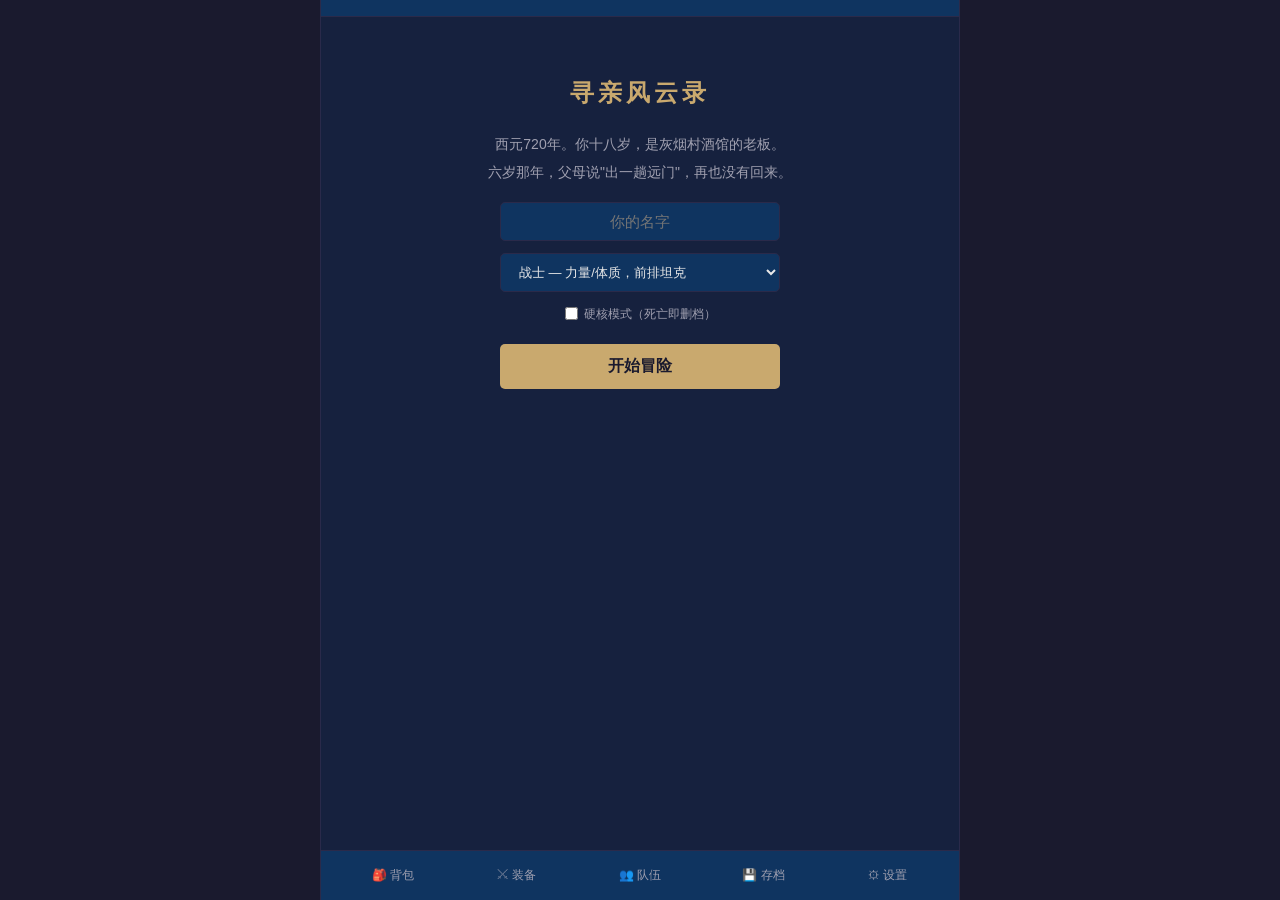
==== index.html @ 8ed51bb2 "Add files via upload" ====
<!DOCTYPE html>
<html lang="zh-CN">
<head>
  <meta charset="UTF-8">
  <meta name="viewport" content="width=device-width, initial-scale=1.0, user-scalable=no">
  <title>寻亲风云录</title>
  <link rel="stylesheet" href="css/style.css">
</head>
<body>
  <div id="game-container">
    <!-- 顶部：玩家信息栏 -->
    <div id="player-info"></div>
    <!-- 中间：场景/战斗（由 renderer 动态填充） -->
    <div id="scene-container"></div>
    <div id="combat-container" style="display:none"></div>
    <div id="combat-log" style="display:none"></div>
    <div id="action-buttons" style="display:none"></div>
    <div id="combat-result" style="display:none"></div>
    <!-- 底部：管理栏 -->
    <div id="bottom-bar"></div>
  </div>
  <!-- 按顺序加载脚本 -->
  <script src="core/data.js"></script>
  <script src="core/utils.js"></script>
  <script src="core/state.js"></script>
  <script src="systems/combat.js"></script>
  <script src="systems/equipment.js"></script>
  <script src="systems/inventory.js"></script>
  <script src="systems/shop.js"></script>
  <script src="systems/dialogue.js"></script>
  <script src="systems/skills.js"></script>
  <script src="systems/scene.js"></script>
  <script src="ui/renderer.js"></script>
  <script src="app.js"></script>
</body>
</html>
---- css/style.css ----
/* ============================================
   《寻亲风云录》样式表 — 重写版
   布局：顶部信息栏 → 中间场景/战斗 → 底部管理栏
   ============================================ */
* { margin: 0; padding: 0; box-sizing: border-box; }

:root {
  --bg-primary: #1a1a2e;
  --bg-secondary: #16213e;
  --bg-tertiary: #0f3460;
  --bg-card: #1e2a4a;
  --text-primary: #e8e8e8;
  --text-secondary: #a0a0b0;
  --text-muted: #666680;
  --accent: #c9a96e;
  --accent-hover: #e0c080;
  --border: #2a2a4a;
  --success: #5a9e5a;
  --warning: #d4a040;
  --error: #c05050;
  --info: #4a8ac0;
}

html, body {
  height: 100%;
  font-family: "Noto Sans CJK SC", "Noto Sans SC", "Microsoft YaHei", "SimHei", sans-serif;
  background: var(--bg-primary);
  color: var(--text-primary);
  font-size: 15px;
  line-height: 1.7;
  -webkit-font-smoothing: antialiased;
}

#game-container {
  max-width: 640px;
  min-height: 100vh;
  margin: 0 auto;
  display: flex;
  flex-direction: column;
  background: var(--bg-secondary);
  border-left: 1px solid var(--border);
  border-right: 1px solid var(--border);
}

/* ============================================
   顶部：玩家信息栏
   ============================================ */
#player-info {
  padding: 8px 14px;
  background: var(--bg-tertiary);
  border-bottom: 1px solid var(--border);
  flex-shrink: 0;
}

.player-bar {
  display: flex;
  align-items: center;
  gap: 10px;
  flex-wrap: wrap;
}

.player-name {
  color: var(--accent);
  font-weight: bold;
  font-size: 14px;
}

.player-level {
  background: var(--accent);
  color: var(--bg-primary);
  padding: 1px 6px;
  border-radius: 3px;
  font-size: 11px;
  font-weight: bold;
}

.player-resource {
  display: flex;
  align-items: center;
  gap: 4px;
}

.resource-label {
  font-size: 11px;
  color: var(--text-muted);
  width: 18px;
}

.resource-bar {
  width: 70px;
  height: 8px;
  background: var(--bg-primary);
  border-radius: 4px;
  overflow: hidden;
}

.resource-fill {
  height: 100%;
  transition: width 0.3s;
}

.resource-fill.hp { background: var(--error); }
.resource-fill.mp { background: var(--info); }

.resource-text {
  font-size: 11px;
  color: var(--text-secondary);
  min-width: 50px;
}

.player-gold {
  font-size: 13px;
  color: var(--warning);
}

/* ============================================
   中间：场景容器（冒险画面）
   ============================================ */
#scene-container {
  flex: 1;
  padding: 16px 14px;
  display: flex;
  flex-direction: column;
  gap: 14px;
  overflow-y: auto;
}

.scene-header {
  display: flex;
  align-items: center;
  gap: 10px;
}

.scene-name {
  font-size: 20px;
  color: var(--accent);
  font-weight: bold;
}

.scene-type {
  display: inline-block;
  padding: 2px 8px;
  border-radius: 3px;
  font-size: 11px;
  font-weight: bold;
}

.scene-type.safe {
  background: var(--success);
  color: #fff;
}

.scene-type.wild {
  background: var(--error);
  color: #fff;
}

.scene-desc {
  color: var(--text-secondary);
  line-height: 1.9;
  text-indent: 2em;
  font-size: 14px;
  padding: 10px 0;
  border-bottom: 1px solid var(--border);
}

/* 场景行动按钮 */
.scene-actions {
  display: flex;
  flex-wrap: wrap;
  gap: 8px;
}

/* 场景出口 */
.scene-exits {
  display: flex;
  flex-wrap: wrap;
  gap: 8px;
  align-items: center;
  padding-top: 4px;
}

.exits-label {
  color: var(--text-muted);
  font-size: 12px;
}

.exit-btn {
  padding: 7px 14px;
  border: 1px solid var(--accent);
  background: var(--bg-tertiary);
  color: var(--accent);
  border-radius: 5px;
  cursor: pointer;
  font-size: 13px;
  font-family: inherit;
  transition: all 0.15s;
}

.exit-btn:hover {
  background: var(--accent);
  color: var(--bg-primary);
}

/* 游戏日志行 */
.game-log-line {
  color: var(--text-muted);
  font-size: 12px;
  padding: 6px 10px;
  background: var(--bg-primary);
  border-radius: 4px;
  border-left: 3px solid var(--accent);
  transition: opacity 0.3s;
}

/* ============================================
   中间：战斗画面
   ============================================ */
#combat-container {
  flex: 1;
  padding: 12px 14px;
  display: flex;
  flex-direction: column;
  gap: 10px;
  overflow-y: auto;
}

.combat-header {
  display: flex;
  justify-content: space-between;
  align-items: center;
  padding-bottom: 8px;
  border-bottom: 1px solid var(--border);
}

.combat-title {
  font-weight: bold;
  color: var(--accent);
  font-size: 16px;
}

.combat-round {
  font-size: 12px;
  color: var(--text-muted);
}

.combat-side-label {
  font-size: 12px;
  color: var(--text-muted);
  margin-bottom: 6px;
}

.combat-units {
  display: grid;
  grid-template-columns: repeat(auto-fill, minmax(130px, 1fr));
  gap: 8px;
}

.combat-vs {
  text-align: center;
  color: var(--text-muted);
  font-size: 13px;
  font-weight: bold;
  padding: 2px 0;
}

/* 单位卡片 */
.unit-card {
  background: var(--bg-card);
  border: 1px solid var(--border);
  border-radius: 6px;
  padding: 8px 10px;
  cursor: pointer;
  transition: all 0.15s;
}

.unit-card.enemy {
  border-left: 3px solid var(--error);
}

.unit-card.ally,
.unit-card.player {
  border-left: 3px solid var(--success);
}

.unit-card:hover {
  border-color: var(--accent);
}

.unit-card.selected {
  border-color: var(--accent);
  box-shadow: 0 0 8px rgba(201, 169, 110, 0.4);
}

.unit-card.dead {
  opacity: 0.35;
  cursor: not-allowed;
}

.unit-name {
  font-size: 13px;
  font-weight: bold;
  margin-bottom: 3px;
}

.unit-hp-text {
  font-size: 11px;
  color: var(--text-secondary);
}

.hp-bar {
  width: 100%;
  height: 6px;
  background: var(--bg-primary);
  border-radius: 3px;
  overflow: hidden;
  margin: 3px 0;
}

.hp-fill {
  height: 100%;
  transition: width 0.3s, background 0.3s;
}

.unit-stats {
  font-size: 10px;
  color: var(--text-muted);
}

/* ============================================
   战斗日志
   ============================================ */
#combat-log {
  padding: 8px 14px;
  background: var(--bg-primary);
  border-top: 1px solid var(--border);
  font-size: 12px;
  max-height: 100px;
  overflow-y: auto;
  flex-shrink: 0;
}

.log-title {
  font-size: 11px;
  color: var(--text-muted);
  margin-bottom: 4px;
}

.log-list p {
  margin-bottom: 2px;
  color: var(--text-secondary);
}

.log-list p:last-child {
  color: var(--text-primary);
}

/* ============================================
   行动按钮
   ============================================ */
#action-buttons {
  display: flex;
  flex-wrap: wrap;
  gap: 8px;
  padding: 10px 14px;
  background: var(--bg-tertiary);
  justify-content: center;
  flex-shrink: 0;
}

.action-btn {
  padding: 8px 16px;
  border: 1px solid var(--border);
  background: var(--bg-secondary);
  color: var(--text-primary);
  border-radius: 5px;
  cursor: pointer;
  font-size: 13px;
  font-family: inherit;
  transition: all 0.15s;
  min-width: 72px;
}

.action-btn:hover:not(:disabled) {
  border-color: var(--accent);
  background: var(--bg-primary);
}

.action-btn:active:not(:disabled) {
  transform: scale(0.97);
}

.action-btn:disabled {
  opacity: 0.35;
  cursor: not-allowed;
}

.retreat-btn {
  border-color: var(--error);
  color: var(--error);
}

/* 战斗结果 */
#combat-result {
  padding: 14px;
  text-align: center;
  font-size: 15px;
  font-weight: bold;
  border-radius: 6px;
  margin: 8px 14px;
  flex-shrink: 0;
}

#combat-result.player_victory {
  background: rgba(90, 158, 90, 0.2);
  color: var(--success);
}

#combat-result.player_defeat {
  background: rgba(192, 80, 80, 0.2);
  color: var(--error);
}

#combat-result.timeout {
  background: rgba(212, 160, 64, 0.2);
  color: var(--warning);
}

#combat-result.retreat {
  background: rgba(100, 100, 120, 0.2);
  color: var(--text-secondary);
}

.result-rewards {
  margin-top: 8px;
  font-size: 12px;
  font-weight: normal;
  display: flex;
  flex-wrap: wrap;
  gap: 10px;
  justify-content: center;
}

.result-rewards .level-up {
  color: var(--accent);
  font-weight: bold;
}

/* ============================================
   底部管理栏
   ============================================ */
#bottom-bar {
  display: flex;
  justify-content: space-around;
  padding: 8px 10px;
  background: var(--bg-tertiary);
  border-top: 1px solid var(--border);
  flex-shrink: 0;
}

.bottom-btn {
  flex: 1;
  padding: 8px 4px;
  border: none;
  background: transparent;
  color: var(--text-secondary);
  cursor: pointer;
  font-size: 12px;
  font-family: inherit;
  border-radius: 5px;
  transition: all 0.15s;
  text-align: center;
}

.bottom-btn:hover {
  background: var(--bg-primary);
  color: var(--accent);
}

/* ============================================
   角色创建
   ============================================ */
.character-creation {
  display: flex;
  flex-direction: column;
  align-items: center;
  gap: 16px;
  padding: 40px 20px;
  text-align: center;
}

.character-creation h2 {
  color: var(--accent);
  font-size: 24px;
  letter-spacing: 4px;
}

.cc-intro {
  color: var(--text-secondary);
  font-size: 14px;
  line-height: 2;
  max-width: 320px;
}

.cc-form {
  display: flex;
  flex-direction: column;
  gap: 12px;
  width: 100%;
  max-width: 280px;
}

.cc-form input[type="text"] {
  padding: 10px 14px;
  border: 1px solid var(--border);
  background: var(--bg-tertiary);
  color: var(--text-primary);
  border-radius: 5px;
  font-size: 15px;
  font-family: inherit;
  text-align: center;
}

.cc-form input[type="text"]:focus {
  outline: none;
  border-color: var(--accent);
}

.cc-form select {
  padding: 10px 14px;
  border: 1px solid var(--border);
  background: var(--bg-tertiary);
  color: var(--text-primary);
  border-radius: 5px;
  font-size: 13px;
  font-family: inherit;
}

.cc-hardcore {
  color: var(--text-secondary);
  font-size: 12px;
  cursor: pointer;
  display: flex;
  align-items: center;
  gap: 6px;
  justify-content: center;
}

#create-btn {
  padding: 12px;
  border: none;
  background: var(--accent);
  color: var(--bg-primary);
  border-radius: 5px;
  font-size: 16px;
  cursor: pointer;
  font-family: inherit;
  font-weight: bold;
  transition: all 0.15s;
  margin-top: 8px;
}

#create-btn:hover {
  background: var(--accent-hover);
}

/* ============================================
   弹出面板（背包/装备/队伍等）
   ============================================ */
.panel-overlay {
  position: fixed;
  top: 0;
  left: 0;
  right: 0;
  bottom: 0;
  background: rgba(0, 0, 0, 0.7);
  display: flex;
  align-items: center;
  justify-content: center;
  z-index: 1000;
  padding: 20px;
}

.panel-box {
  width: 100%;
  max-width: 480px;
  max-height: 80vh;
  background: var(--bg-secondary);
  border: 1px solid var(--border);
  border-radius: 8px;
  display: flex;
  flex-direction: column;
  overflow: hidden;
}

.panel-header {
  display: flex;
  justify-content: space-between;
  align-items: center;
  padding: 12px 16px;
  background: var(--bg-tertiary);
  border-bottom: 1px solid var(--border);
}

.panel-title {
  color: var(--accent);
  font-size: 16px;
  font-weight: bold;
}

.panel-close {
  background: none;
  border: none;
  color: var(--text-muted);
  font-size: 18px;
  cursor: pointer;
  padding: 0 4px;
}

.panel-close:hover {
  color: var(--error);
}

.panel-content {
  padding: 16px;
  overflow-y: auto;
}

.panel-info {
  color: var(--text-muted);
  font-size: 12px;
  margin-bottom: 10px;
}

/* 背包网格 */
.inventory-grid {
  display: grid;
  grid-template-columns: repeat(auto-fill, minmax(120px, 1fr));
  gap: 8px;
}

.inv-item {
  background: var(--bg-card);
  border: 1px solid var(--border);
  border-radius: 5px;
  padding: 8px;
  text-align: center;
}

.empty-hint {
  color: var(--text-muted);
  text-align: center;
  padding: 20px;
}

/* 装备网格 */
.equipment-grid {
  display: grid;
  grid-template-columns: repeat(2, 1fr);
  gap: 8px;
}

.eq-slot {
  background: var(--bg-card);
  border: 1px solid var(--border);
  border-radius: 5px;
  padding: 8px 10px;
  display: flex;
  justify-content: space-between;
  align-items: center;
}

.eq-slot-name {
  color: var(--text-muted);
  font-size: 12px;
}

.eq-empty {
  color: var(--text-muted);
  font-size: 12px;
}

/* 队伍列表 */
.team-list {
  display: flex;
  flex-direction: column;
  gap: 8px;
}

.team-member {
  background: var(--bg-card);
  border: 1px solid var(--border);
  border-radius: 5px;
  padding: 10px;
  display: flex;
  gap: 10px;
  align-items: center;
  flex-wrap: wrap;
}

.member-name {
  color: var(--accent);
  font-weight: bold;
  font-size: 14px;
}

.member-class {
  color: var(--text-secondary);
  font-size: 12px;
}

.member-level {
  background: var(--bg-tertiary);
  padding: 1px 6px;
  border-radius: 3px;
  font-size: 11px;
}

.member-hp {
  color: var(--text-secondary);
  font-size: 12px;
}

/* 存档菜单 */
.save-menu {
  display: flex;
  flex-direction: column;
  gap: 10px;
}

.panel-btn {
  padding: 10px;
  border: 1px solid var(--border);
  background: var(--bg-tertiary);
  color: var(--text-primary);
  border-radius: 5px;
  cursor: pointer;
  font-size: 14px;
  font-family: inherit;
  transition: all 0.15s;
}

.panel-btn:hover {
  border-color: var(--accent);
  background: var(--bg-primary);
}

.panel-btn.danger {
  border-color: var(--error);
  color: var(--error);
}

.panel-btn.danger:hover {
  background: var(--error);
  color: #fff;
}

/* 设置 */
.settings-list {
  display: flex;
  flex-direction: column;
  gap: 12px;
  margin-bottom: 16px;
}

.settings-list label {
  display: flex;
  align-items: center;
  gap: 8px;
  color: var(--text-secondary);
  font-size: 14px;
  cursor: pointer;
}

/* 品质颜色 */
.item-name.white { color: #cccccc; }
.item-name.green { color: #4caf50; }
.item-name.blue { color: #2196f3; }
.item-name.purple { color: #9c27b0; }
.item-name.orange { color: #ff9800; }
.item-name.red { color: #f44336; }
.item-name.gold { color: #ffd700; }

.item-stack {
  font-size: 11px;
  color: var(--accent);
  margin-left: 4px;
}

/* ============================================
   滚动条
   ============================================ */
::-webkit-scrollbar { width: 4px; }
::-webkit-scrollbar-track { background: var(--bg-primary); }
::-webkit-scrollbar-thumb { background: var(--border); border-radius: 2px; }
::-webkit-scrollbar-thumb:hover { background: var(--text-muted); }

/* ============================================
   响应式（移动端优化）
   ============================================ */
@media (max-width: 480px) {
  html, body {
    font-size: 16px; /* 手机基准字号提到16px */
  }

  #game-container {
    border-left: none;
    border-right: none;
  }

  /* —— 顶部信息栏 —— */
  .player-bar {
    font-size: 14px;
    gap: 8px;
  }

  .player-name {
    font-size: 15px;
  }

  .player-level {
    font-size: 12px;
    padding: 2px 7px;
  }

  .resource-label {
    font-size: 12px;
    width: 20px;
  }

  .resource-bar {
    width: 60px;
    height: 10px; /* 加粗血条 */
  }

  .resource-text {
    font-size: 12px;
    min-width: 55px;
  }

  .player-gold {
    font-size: 14px;
  }

  /* —— 场景 —— */
  .scene-name {
    font-size: 20px;
  }

  .scene-desc {
    font-size: 15px;
    line-height: 2;
  }

  .scene-type {
    font-size: 12px;
    padding: 3px 10px;
  }

  .exits-label {
    font-size: 13px;
  }

  .exit-btn {
    font-size: 14px;
    padding: 10px 16px; /* 触摸区域 ≥44px */
    min-height: 44px;
    display: inline-flex;
    align-items: center;
  }

  .game-log-line {
    font-size: 13px;
  }

  /* —— 战斗卡片 —— */
  .combat-title {
    font-size: 17px;
  }

  .combat-round {
    font-size: 13px;
  }

  .combat-side-label {
    font-size: 13px;
  }

  .combat-vs {
    font-size: 14px;
    padding: 4px 0;
  }

  .combat-units {
    grid-template-columns: repeat(auto-fill, minmax(140px, 1fr));
    gap: 8px;
  }

  .unit-card {
    padding: 10px 12px; /* 触摸区域更舒适 */
    min-height: 72px; /* 确保点击目标够大 */
  }

  .unit-name {
    font-size: 14px;
  }

  .unit-hp-text {
    font-size: 12px;
  }

  .hp-bar {
    height: 8px;
    margin: 4px 0;
  }

  .unit-stats {
    font-size: 12px; /* 从10提到12，手机上能看清 */
  }

  /* —— 战斗日志 —— */
  #combat-log {
    font-size: 13px;
    max-height: 110px;
    padding: 10px 14px;
  }

  .log-title {
    font-size: 12px;
  }

  /* —— 行动按钮 —— */
  .action-btn {
    padding: 10px 14px;
    font-size: 14px;
    min-width: 64px;
    min-height: 44px; /* Apple/Google触摸标准 */
    display: inline-flex;
    align-items: center;
    justify-content: center;
  }

  #action-buttons {
    gap: 8px;
    padding: 10px 12px;
  }

  /* —— 底部管理栏 —— */
  .bottom-btn {
    font-size: 13px;
    padding: 10px 4px; /* 触摸区域 ≥44px */
    min-height: 44px;
  }

  /* —— 战斗结果 —— */
  #combat-result {
    font-size: 16px;
    padding: 16px;
  }

  .result-rewards {
    font-size: 13px;
  }

  /* —— 弹出面板 —— */
  .panel-overlay {
    padding: 12px;
  }

  .panel-title {
    font-size: 17px;
  }

  .panel-close {
    font-size: 20px;
    padding: 4px 8px; /* 关闭按钮触摸区域 */
  }

  .panel-content {
    padding: 14px;
  }

  .panel-btn {
    font-size: 15px;
    padding: 12px;
    min-height: 44px;
    display: flex;
    align-items: center;
    justify-content: center;
  }

  /* —— 角色创建 —— */
  .cc-intro {
    font-size: 15px;
  }

  .cc-form input[type="text"] {
    font-size: 16px; /* iOS自动放大 prevention */
    padding: 12px 16px;
  }

  .cc-form select {
    font-size: 16px; /* 同上 */
    padding: 12px 16px;
  }

  .cc-hardcore {
    font-size: 13px;
  }

  #create-btn {
    font-size: 17px;
    padding: 14px;
    min-height: 48px;
  }

  /* —— 队伍面板 —— */
  .member-name {
    font-size: 15px;
  }

  .member-class {
    font-size: 13px;
  }

  .member-level {
    font-size: 12px;
    padding: 2px 7px;
  }

  .member-hp {
    font-size: 13px;
  }

  /* —— 杂项 —— */
  .item-stack {
    font-size: 12px;
  }

  .eq-slot-name,
  .eq-empty {
    font-size: 13px;
  }

  .eq-slot {
    padding: 10px 12px;
    min-height: 44px;
  }

  .inv-item {
    padding: 10px;
    min-height: 44px;
    display: flex;
    flex-direction: column;
    align-items: center;
    justify-content: center;
  }

  .panel-info {
    font-size: 13px;
  }
}
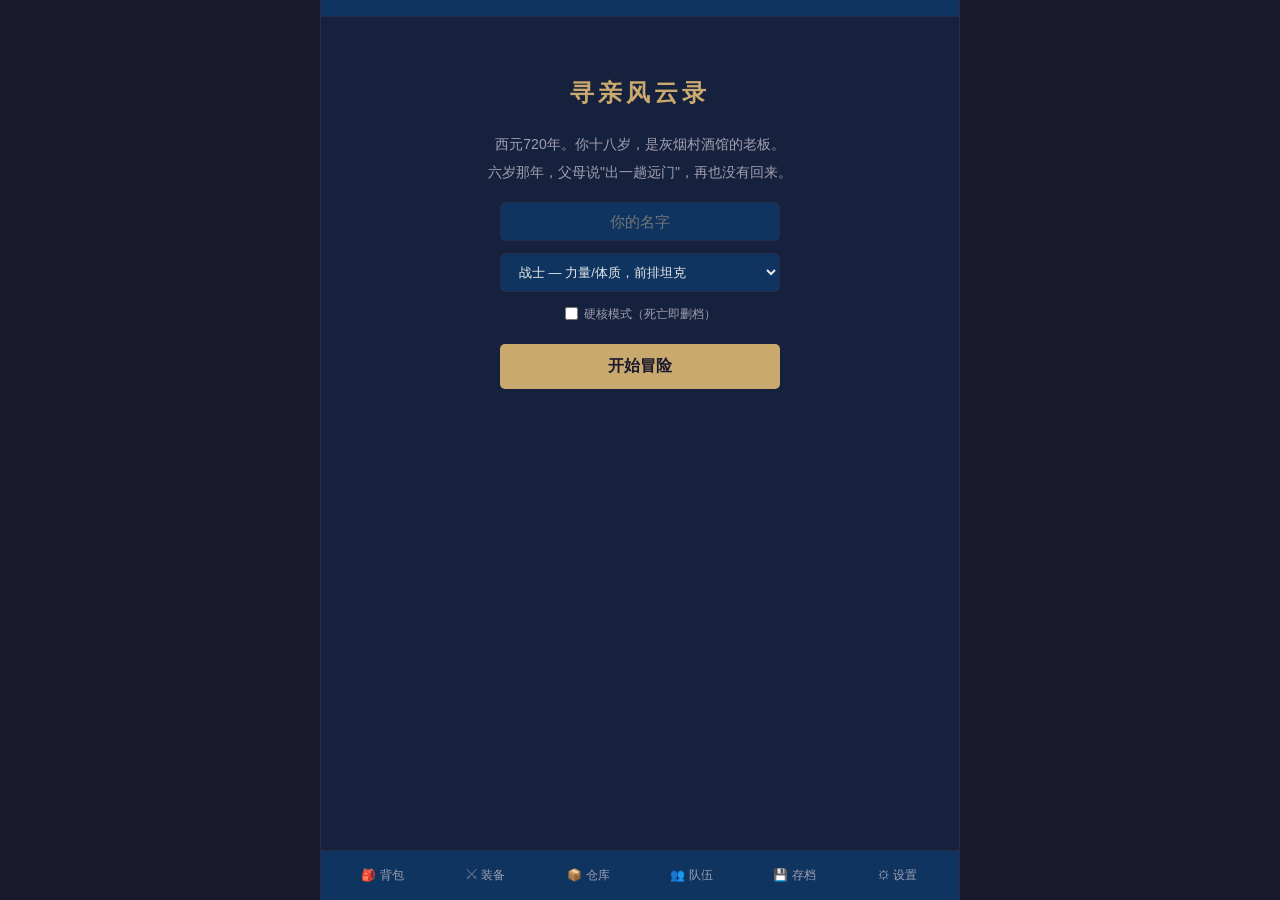
==== commit 2edfe3a9: "v1.5 update 本次开发工作总结 一、新增第三区域：灰烬矿场（Lv.41-60） 在 systems/scene.js 中完整实现了第三区域的内容：  6 个新场景：  灰烬矿场_" ====
--- a/index.html
+++ b/index.html
@@ -29,6 +29,11 @@
   <script src="systems/shop.js"></script>
   <script src="systems/dialogue.js"></script>
   <script src="systems/skills.js"></script>
+  <script src="systems/gem.js"></script>
+  <script src="systems/companions.js"></script>
+  <script src="systems/elite.js"></script>
+  <script src="systems/buff.js"></script>
+  <script src="systems/quest.js"></script>
   <script src="systems/scene.js"></script>
   <script src="ui/renderer.js"></script>
   <script src="app.js"></script>
--- a/css/style.css
+++ b/css/style.css
@@ -327,6 +327,29 @@
   color: var(--text-muted);
 }
 
+/* 异常状态图标 */
+.unit-status-icons {
+  display: flex;
+  flex-wrap: wrap;
+  gap: 3px;
+  margin-top: 3px;
+}
+
+.status-icon {
+  display: inline-flex;
+  align-items: center;
+  font-size: 11px;
+  padding: 1px 4px;
+  border-radius: 3px;
+  cursor: help;
+  font-weight: bold;
+}
+
+.status-bleed { background: rgba(200, 50, 50, 0.3); border: 1px solid rgba(200, 50, 50, 0.5); }
+.status-burn { background: rgba(255, 100, 30, 0.3); border: 1px solid rgba(255, 100, 30, 0.5); }
+.status-slow { background: rgba(80, 170, 230, 0.3); border: 1px solid rgba(80, 170, 230, 0.5); }
+.status-stun { background: rgba(255, 220, 50, 0.3); border: 1px solid rgba(255, 220, 50, 0.5); }
+
 /* ============================================
    战斗日志
    ============================================ */
@@ -446,6 +469,74 @@
   font-weight: bold;
 }
 
+.result-rewards .exp-locked {
+  color: var(--error);
+  font-weight: bold;
+}
+
+.result-rewards .exp-lock-hint {
+  width: 100%;
+  margin-top: 6px;
+  padding: 6px 10px;
+  font-size: 12px;
+  font-weight: normal;
+  color: var(--warning);
+  background: rgba(212, 160, 64, 0.1);
+  border: 1px solid rgba(212, 160, 64, 0.3);
+  border-radius: 4px;
+  line-height: 1.5;
+}
+
+/* 多波次Boss波次指示器 */
+.wave-indicator {
+  display: flex;
+  justify-content: center;
+  align-items: center;
+  gap: 8px;
+  padding: 4px 0;
+  font-size: 12px;
+}
+
+.wave-label {
+  color: var(--text-secondary);
+}
+
+.wave-dots {
+  color: var(--accent);
+  font-weight: bold;
+  letter-spacing: 2px;
+}
+
+/* 等级上限指示器 */
+.enhance-badge {
+  color: #00ccff;
+  font-weight: bold;
+  font-size: 12px;
+  text-shadow: 0 0 4px rgba(0, 204, 255, 0.5);
+}
+
+.btn-enhance {
+  background: rgba(0, 150, 200, 0.2);
+  border-color: rgba(0, 150, 200, 0.5);
+  color: #00ccff;
+}
+
+.btn-enhance:hover {
+  background: rgba(0, 150, 200, 0.4);
+}
+
+.level-cap-indicator {
+  font-size: 11px;
+  color: var(--error);
+  font-weight: bold;
+  margin-left: 2px;
+}
+
+.level-cap-indicator.cap-normal {
+  color: var(--text-muted);
+  font-weight: normal;
+}
+
 /* ============================================
    底部管理栏
    ============================================ */
@@ -788,12 +879,678 @@
 }
 
 /* ============================================
+   背包/装备面板增强样式
+   ============================================ */
+
+/* 物品详情容器 */
+.item-detail {
+  padding: 10px 0;
+  display: flex;
+  flex-direction: column;
+  gap: 10px;
+}
+
+/* 物品名称（大字） */
+.item-detail-name {
+  font-size: 18px;
+  font-weight: bold;
+}
+
+/* 物品描述 */
+.item-detail-desc {
+  color: var(--text-secondary);
+  font-size: 13px;
+  line-height: 1.7;
+  padding: 6px 0;
+  border-bottom: 1px solid var(--border);
+}
+
+/* 等级/类型元信息 */
+.item-detail-meta {
+  display: flex;
+  gap: 12px;
+  flex-wrap: wrap;
+  color: var(--text-muted);
+  font-size: 12px;
+}
+
+/* 基础属性列表 */
+.item-detail-stats {
+  background: var(--bg-card);
+  border: 1px solid var(--border);
+  border-radius: 5px;
+  padding: 8px 12px;
+  display: flex;
+  flex-direction: column;
+  gap: 4px;
+}
+
+.item-detail-stats .stats-label {
+  font-size: 11px;
+  color: var(--text-muted);
+  margin-bottom: 2px;
+}
+
+.item-detail-stats span {
+  font-size: 13px;
+  color: var(--text-secondary);
+}
+
+/* 词条列表 */
+.item-detail-affixes {
+  background: var(--bg-card);
+  border: 1px solid var(--border);
+  border-radius: 5px;
+  padding: 8px 12px;
+  display: flex;
+  flex-direction: column;
+  gap: 4px;
+}
+
+.item-detail-affixes .affixes-label {
+  font-size: 11px;
+  color: var(--text-muted);
+  margin-bottom: 2px;
+}
+
+.affix-item {
+  font-size: 13px;
+  padding: 2px 0;
+}
+
+/* 词条颜色 */
+.affix-item.white { color: #cccccc; }
+.affix-item.green { color: #4caf50; }
+.affix-item.blue { color: #2196f3; }
+.affix-item.purple { color: #9c27b0; }
+.affix-item.orange { color: #ff9800; }
+.affix-item.red { color: #f44336; }
+
+/* 附魔信息 */
+.item-detail-enchant {
+  background: rgba(74, 138, 192, 0.15);
+  border: 1px solid rgba(74, 138, 192, 0.3);
+  border-radius: 5px;
+  padding: 8px 12px;
+  font-size: 13px;
+  color: var(--info);
+}
+
+/* 操作按钮组 */
+.item-actions {
+  display: flex;
+  gap: 8px;
+  flex-wrap: wrap;
+  margin-top: 6px;
+}
+
+/* 操作按钮 */
+.item-action-btn {
+  flex: 1;
+  min-width: 70px;
+  padding: 8px 14px;
+  border: 1px solid var(--border);
+  border-radius: 5px;
+  cursor: pointer;
+  font-size: 13px;
+  font-family: inherit;
+  text-align: center;
+  transition: all 0.15s;
+  min-height: 40px;
+}
+
+.item-action-btn:active {
+  transform: scale(0.97);
+}
+
+/* 穿戴按钮 */
+.btn-equip {
+  background: var(--bg-tertiary);
+  color: var(--success);
+  border-color: var(--success);
+}
+
+.btn-equip:hover {
+  background: var(--success);
+  color: #fff;
+}
+
+/* 使用按钮 */
+.btn-use {
+  background: var(--bg-tertiary);
+  color: var(--info);
+  border-color: var(--info);
+}
+
+.btn-use:hover {
+  background: var(--info);
+  color: #fff;
+}
+
+/* 丢弃按钮 */
+.btn-discard {
+  background: var(--bg-tertiary);
+  color: var(--text-muted);
+  border-color: var(--text-muted);
+}
+
+.btn-discard:hover {
+  background: var(--error);
+  color: #fff;
+  border-color: var(--error);
+}
+
+/* 卸下按钮 */
+.btn-unequip {
+  background: var(--bg-tertiary);
+  color: var(--warning);
+  border-color: var(--warning);
+}
+
+.btn-unequip:hover {
+  background: var(--warning);
+  color: var(--bg-primary);
+}
+
+/* 锻造按钮 */
+.btn-forge {
+  background: var(--bg-tertiary);
+  color: var(--accent);
+  border-color: var(--accent);
+}
+
+.btn-forge:hover {
+  background: var(--accent);
+  color: var(--bg-primary);
+}
+
+/* 附魔按钮 */
+.btn-enchant {
+  background: var(--bg-tertiary);
+  color: #b388ff;
+  border-color: #b388ff;
+}
+
+.btn-enchant:hover {
+  background: #b388ff;
+  color: var(--bg-primary);
+}
+
+/* 搜索框 */
+.search-bar {
+  margin-bottom: 10px;
+}
+
+.search-input {
+  width: 100%;
+  padding: 8px 12px;
+  border: 1px solid var(--border);
+  border-radius: 5px;
+  background: var(--bg-tertiary);
+  color: var(--text-primary);
+  font-size: 13px;
+  font-family: inherit;
+}
+
+.search-input:focus {
+  outline: none;
+  border-color: var(--accent);
+}
+
+/* 筛选按钮组 */
+.filter-bar {
+  display: flex;
+  flex-wrap: wrap;
+  gap: 6px;
+  margin-bottom: 10px;
+}
+
+/* 筛选按钮 */
+.filter-btn {
+  padding: 4px 10px;
+  border: 1px solid var(--border);
+  border-radius: 4px;
+  background: var(--bg-card);
+  color: var(--text-muted);
+  cursor: pointer;
+  font-size: 11px;
+  font-family: inherit;
+  transition: all 0.15s;
+  min-height: 32px;
+}
+
+.filter-btn:hover {
+  border-color: var(--accent);
+  color: var(--accent);
+}
+
+/* 筛选按钮激活状态 */
+.filter-btn.active {
+  background: var(--accent);
+  color: var(--bg-primary);
+  border-color: var(--accent);
+  font-weight: bold;
+}
+
+/* 装备属性总和 */
+.eq-total-stats {
+  display: flex;
+  flex-wrap: wrap;
+  gap: 10px;
+  padding: 8px 12px;
+  background: var(--bg-card);
+  border: 1px solid var(--border);
+  border-radius: 5px;
+  margin-bottom: 12px;
+  font-size: 12px;
+  align-items: center;
+}
+
+.eq-total-stats > span:first-child {
+  color: var(--text-muted);
+  font-weight: bold;
+}
+
+.stat-atk { color: #e57373; }
+.stat-matk { color: #64b5f6; }
+.stat-def { color: #81c784; }
+.stat-mdef { color: #4db6ac; }
+
+/* 背包物品可点击 */
+.inv-item {
+  cursor: pointer;
+  transition: all 0.15s;
+}
+
+.inv-item:hover {
+  border-color: var(--accent);
+  background: var(--bg-tertiary);
+}
+
+.inv-item-level {
+  font-size: 10px;
+  color: var(--text-muted);
+}
+
+/* 装备槽位可点击 */
+.eq-slot {
+  cursor: pointer;
+  transition: all 0.15s;
+}
+
+.eq-slot:hover {
+  border-color: var(--accent);
+  background: var(--bg-tertiary);
+}
+
+/* 装备槽位内信息容器 */
+.eq-slot-info {
+  display: flex;
+  flex-direction: column;
+  gap: 2px;
+  text-align: right;
+}
+
+.eq-slot-level {
+  font-size: 10px;
+  color: var(--text-muted);
+}
+
+.eq-slot-stats {
+  font-size: 10px;
+  color: var(--text-secondary);
+}
+
+/* ============================================
    滚动条
    ============================================ */
 ::-webkit-scrollbar { width: 4px; }
 ::-webkit-scrollbar-track { background: var(--bg-primary); }
 ::-webkit-scrollbar-thumb { background: var(--border); border-radius: 2px; }
 ::-webkit-scrollbar-thumb:hover { background: var(--text-muted); }
+
+/* ============================================
+   响应式（移动端优化）
+   ============================================ */
+/* ============================================
+   NPC对话框
+   ============================================ */
+.dialogue-overlay {
+  position: fixed;
+  top: 0;
+  left: 0;
+  right: 0;
+  bottom: 0;
+  background: rgba(0, 0, 0, 0.75);
+  display: flex;
+  align-items: center;
+  justify-content: center;
+  z-index: 1100;
+  padding: 20px;
+}
+
+.dialogue-box {
+  width: 100%;
+  max-width: 520px;
+  background: var(--bg-secondary);
+  border: 1px solid var(--border);
+  border-radius: 8px;
+  padding: 20px 24px;
+}
+
+.dialogue-speaker {
+  color: var(--accent);
+  font-size: 16px;
+  font-weight: bold;
+  margin-bottom: 10px;
+  padding-bottom: 8px;
+  border-bottom: 1px solid var(--border);
+}
+
+.dialogue-text {
+  color: #ffffff;
+  font-size: 15px;
+  line-height: 1.8;
+  margin-bottom: 16px;
+  text-indent: 0;
+}
+
+.dialogue-choices {
+  display: flex;
+  flex-direction: column;
+  gap: 6px;
+  text-align: left;
+}
+
+.dialogue-choice-btn {
+  display: flex;
+  align-items: center;
+  gap: 8px;
+  padding: 10px 14px;
+  border: 1px solid var(--border);
+  border-left: 3px solid var(--border);
+  background: var(--bg-card);
+  color: var(--text-primary);
+  border-radius: 5px;
+  cursor: pointer;
+  font-size: 14px;
+  font-family: inherit;
+  text-align: left;
+  transition: all 0.15s;
+}
+
+.dialogue-choice-btn:hover {
+  border-left-color: var(--accent);
+  background: var(--bg-tertiary);
+}
+
+.dialogue-choice-btn:active {
+  transform: scale(0.98);
+}
+
+.dialogue-continue {
+  justify-content: center;
+  border-left: 3px solid var(--accent);
+  color: var(--accent);
+}
+
+.dialogue-continue:hover {
+  border-left-color: var(--accent-hover);
+  color: var(--accent-hover);
+}
+
+.choice-number {
+  color: var(--text-muted);
+  font-size: 13px;
+  min-width: 20px;
+  flex-shrink: 0;
+}
+
+/* 对话商店面板中的商品样式 */
+.shop-owner {
+  color: var(--accent);
+  font-size: 15px;
+  font-weight: bold;
+  margin-bottom: 4px;
+}
+
+.shop-desc {
+  color: var(--text-secondary);
+  font-size: 13px;
+  margin-bottom: 14px;
+}
+
+.shop-items {
+  display: flex;
+  flex-direction: column;
+  gap: 10px;
+}
+
+.shop-item {
+  background: var(--bg-card);
+  border: 1px solid var(--border);
+  border-radius: 5px;
+  padding: 10px 12px;
+  display: flex;
+  flex-wrap: wrap;
+  gap: 6px;
+  align-items: center;
+}
+
+.shop-item-name {
+  color: var(--text-primary);
+  font-size: 14px;
+  font-weight: bold;
+}
+
+.shop-item-desc {
+  color: var(--text-secondary);
+  font-size: 12px;
+  width: 100%;
+}
+
+.shop-item-price {
+  color: var(--warning);
+  font-size: 13px;
+}
+
+.shop-buy-btn {
+  margin-left: auto;
+  padding: 5px 14px;
+  border: 1px solid var(--accent);
+  background: transparent;
+  color: var(--accent);
+  border-radius: 4px;
+  cursor: pointer;
+  font-size: 12px;
+  font-family: inherit;
+  transition: all 0.15s;
+}
+
+.shop-buy-btn:hover {
+  background: var(--accent);
+  color: var(--bg-primary);
+}
+
+/* ============================================
+   Boss战阶段指示器
+   ============================================ */
+.boss-phase-bar {
+  display: flex;
+  justify-content: center;
+  align-items: center;
+  gap: 12px;
+  padding: 6px 0;
+}
+
+.boss-name {
+  color: var(--error);
+  font-weight: bold;
+  font-size: 14px;
+}
+
+.boss-phases {
+  font-size: 14px;
+  letter-spacing: 4px;
+}
+
+.no-retreat-hint {
+  color: var(--error);
+  font-size: 11px;
+  border: 1px solid var(--error);
+  padding: 1px 6px;
+  border-radius: 3px;
+  margin-left: 8px;
+}
+
+/* ============================================
+   挂机采集结算面板
+   ============================================ */
+.idle-gather-results {
+  padding: 4px 0;
+}
+
+.idle-gather-title {
+  font-size: 16px;
+  font-weight: bold;
+  color: var(--accent);
+  text-align: center;
+  margin-bottom: 10px;
+}
+
+.idle-gather-summary {
+  background: var(--bg-primary);
+  border-radius: 6px;
+  padding: 8px 12px;
+  margin-bottom: 10px;
+}
+
+.idle-gather-stat {
+  display: flex;
+  justify-content: space-between;
+  font-size: 13px;
+  padding: 3px 0;
+  border-bottom: 1px solid var(--border);
+}
+
+.idle-gather-stat:last-child {
+  border-bottom: none;
+}
+
+.idle-gather-stat span {
+  font-weight: bold;
+}
+
+.stat-success { color: var(--success); }
+.stat-gold { color: var(--warning); }
+.stat-danger { color: var(--error); }
+.stat-rare { color: #c77dff; }
+
+.idle-gather-log-title {
+  font-size: 13px;
+  color: var(--text-secondary);
+  margin-bottom: 5px;
+}
+
+.idle-gather-log {
+  max-height: 150px;
+  overflow-y: auto;
+  background: var(--bg-primary);
+  border-radius: 6px;
+  padding: 6px 10px;
+}
+
+.idle-gather-log p {
+  font-size: 12px;
+  color: var(--text-secondary);
+  padding: 2px 0;
+}
+
+/* 传送门样式 */
+.scene-portal {
+  margin-top: 10px;
+  padding-top: 10px;
+  border-top: 1px solid var(--border);
+  display: flex;
+  flex-direction: column;
+  gap: 6px;
+}
+
+.portal-btn {
+  padding: 12px 16px;
+  border: 2px solid;
+  border-radius: 6px;
+  font-size: 15px;
+  cursor: pointer;
+  text-align: center;
+  min-height: 44px;
+}
+
+.portal-unlocked {
+  background: rgba(168, 85, 247, 0.15);
+  border-color: rgba(168, 85, 247, 0.6);
+  color: #c084fc;
+}
+
+.portal-unlocked:hover {
+  background: rgba(168, 85, 247, 0.3);
+}
+
+.portal-locked {
+  background: rgba(100, 100, 120, 0.1);
+  border-color: rgba(100, 100, 120, 0.3);
+  color: var(--text-muted);
+  cursor: not-allowed;
+}
+
+.portal-hint {
+  font-size: 12px;
+  color: var(--text-muted);
+  text-align: center;
+  font-style: italic;
+}
+
+/* 离线结算样式 */
+.offline-gather-results {
+  text-align: center;
+  padding: 16px 0;
+}
+
+.offline-title {
+  font-size: 18px;
+  font-weight: bold;
+  color: var(--accent);
+  margin-bottom: 8px;
+}
+
+.offline-duration {
+  font-size: 13px;
+  color: var(--text-secondary);
+  margin-bottom: 16px;
+}
+
+.offline-summary {
+  display: flex;
+  flex-direction: column;
+  gap: 8px;
+  align-items: center;
+  font-size: 14px;
+}
+
+.offline-summary .stat-success {
+  color: var(--success);
+  font-weight: bold;
+}
+
+.offline-summary .stat-gold {
+  color: var(--warning);
+  font-weight: bold;
+}
+
+.offline-summary .stat-rare {
+  color: #a855f7;
+  font-weight: bold;
+}
 
 /* ============================================
    响应式（移动端优化）
@@ -1059,4 +1816,69 @@
   .panel-info {
     font-size: 13px;
   }
-}
+
+  /* —— 对话框 —— */
+  .dialogue-overlay {
+    padding: 12px;
+  }
+
+  .dialogue-box {
+    padding: 16px 18px;
+  }
+
+  .dialogue-speaker {
+    font-size: 17px;
+  }
+
+  .dialogue-text {
+    font-size: 15px;
+  }
+
+  .dialogue-choice-btn {
+    font-size: 14px;
+    padding: 12px 14px;
+    min-height: 44px;
+  }
+
+  .choice-number {
+    font-size: 14px;
+  }
+
+  .shop-buy-btn {
+    min-height: 36px;
+    padding: 8px 16px;
+    font-size: 13px;
+  }
+
+  /* —— 背包/装备增强 —— */
+  .item-action-btn {
+    min-height: 44px;
+    font-size: 14px;
+    padding: 10px 14px;
+  }
+
+  .search-input {
+    font-size: 16px; /* iOS自动放大 prevention */
+    padding: 10px 12px;
+  }
+
+  .filter-btn {
+    min-height: 36px;
+    padding: 6px 12px;
+    font-size: 12px;
+  }
+
+  .item-detail-name {
+    font-size: 20px;
+  }
+
+  .item-detail-desc {
+    font-size: 14px;
+  }
+
+  .eq-total-stats {
+    font-size: 13px;
+    gap: 12px;
+    padding: 10px 14px;
+  }
+}
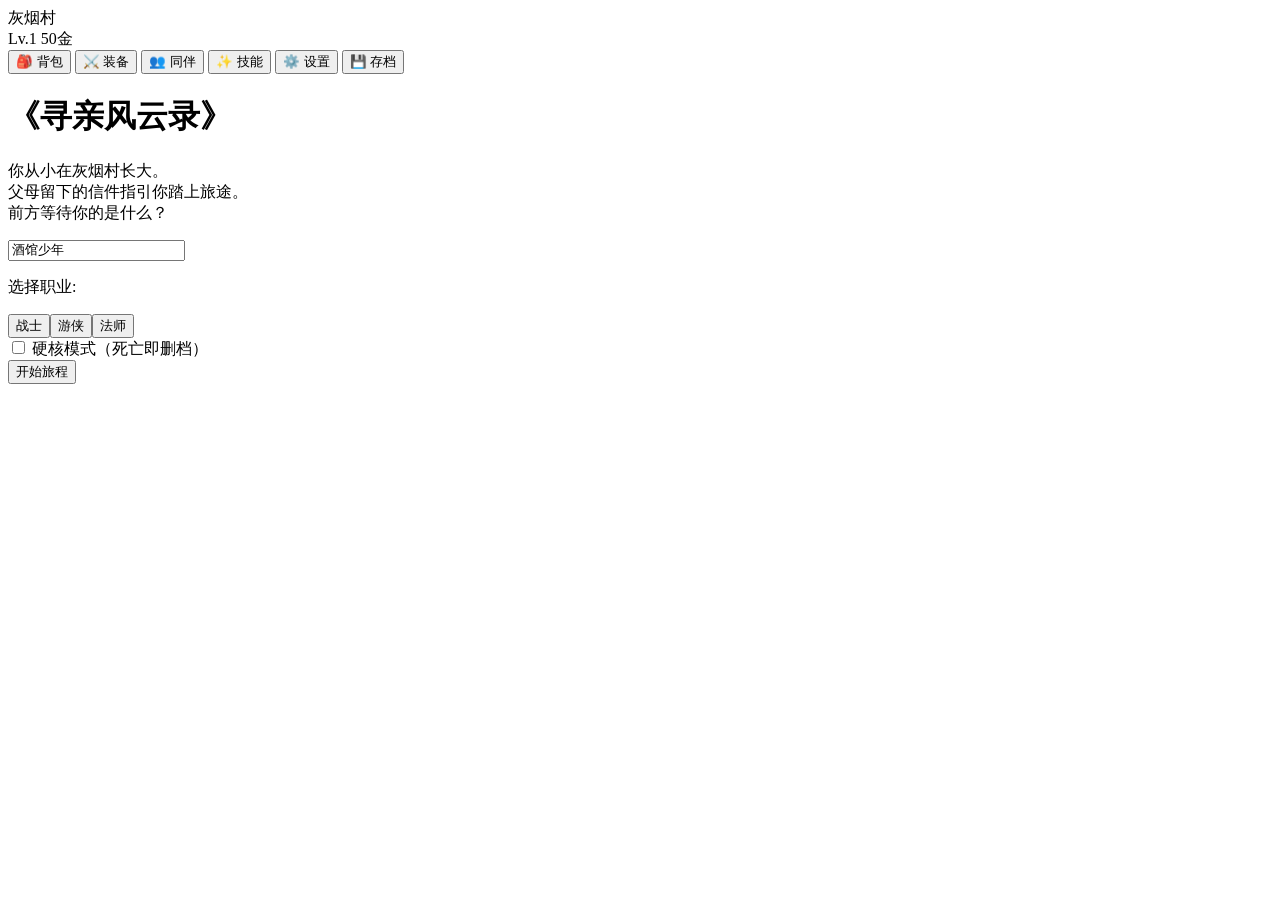
==== commit 10a83720: "v2.3 update ### 1. 经验丹系统 ✅  - **文件**: `core/data.js`, `core/state.js`, `systems/inventory.js` - *" ====
--- a/index.html
+++ b/index.html
@@ -2,38 +2,47 @@
 <html lang="zh-CN">
 <head>
   <meta charset="UTF-8">
-  <meta name="viewport" content="width=device-width, initial-scale=1.0, user-scalable=no">
+  <meta name="viewport" content="width=device-width, initial-scale=1.0">
   <title>寻亲风云录</title>
-  <link rel="stylesheet" href="css/style.css">
+  <link rel="stylesheet" href="style.css">
 </head>
 <body>
   <div id="game-container">
-    <!-- 顶部：玩家信息栏 -->
-    <div id="player-info"></div>
-    <!-- 中间：场景/战斗（由 renderer 动态填充） -->
-    <div id="scene-container"></div>
-    <div id="combat-container" style="display:none"></div>
-    <div id="combat-log" style="display:none"></div>
-    <div id="action-buttons" style="display:none"></div>
-    <div id="combat-result" style="display:none"></div>
-    <!-- 底部：管理栏 -->
-    <div id="bottom-bar"></div>
+    <div class="app-header">
+      <div class="header-left">
+        <span class="loc-name" id="loc-name">灰烟村</span>
+        <span class="loc-detail" id="loc-detail"></span>
+      </div>
+      <div class="header-right">
+        <span>Lv.<span id="player-level">1</span></span>
+        <span class="gold-display" id="gold-display">50金</span>
+      </div>
+    </div>
+    <div class="app-body" id="app-body">
+      <div class="scene-view" id="scene-view"></div>
+      <div class="combat-view" id="combat-view" style="display:none"></div>
+      <div class="panel-view" id="panel-view" style="display:none"></div>
+    </div>
+    <div class="app-footer">
+      <div class="action-bar" id="action-bar"></div>
+      <div class="menu-bar" id="menu-bar">
+        <button class="menu-btn" data-panel="inventory">🎒 背包</button>
+        <button class="menu-btn" data-panel="equipment">⚔️ 装备</button>
+        <button class="menu-btn" data-panel="companions">👥 同伴</button>
+        <button class="menu-btn" data-panel="skills">✨ 技能</button>
+        <button class="menu-btn" data-panel="settings">⚙️ 设置</button>
+        <button class="menu-btn" data-panel="save">💾 存档</button>
+      </div>
+    </div>
+    <div class="log-window" id="log-window" style="display:none"></div>
   </div>
-  <!-- 按顺序加载脚本 -->
+
   <script src="core/data.js"></script>
-  <script src="core/utils.js"></script>
   <script src="core/state.js"></script>
-  <script src="systems/combat.js"></script>
   <script src="systems/equipment.js"></script>
   <script src="systems/inventory.js"></script>
-  <script src="systems/shop.js"></script>
-  <script src="systems/dialogue.js"></script>
-  <script src="systems/skills.js"></script>
-  <script src="systems/gem.js"></script>
-  <script src="systems/companions.js"></script>
-  <script src="systems/elite.js"></script>
-  <script src="systems/buff.js"></script>
-  <script src="systems/quest.js"></script>
+  <script src="systems/companion.js"></script>
+  <script src="systems/combat.js"></script>
   <script src="systems/scene.js"></script>
   <script src="ui/renderer.js"></script>
   <script src="app.js"></script>
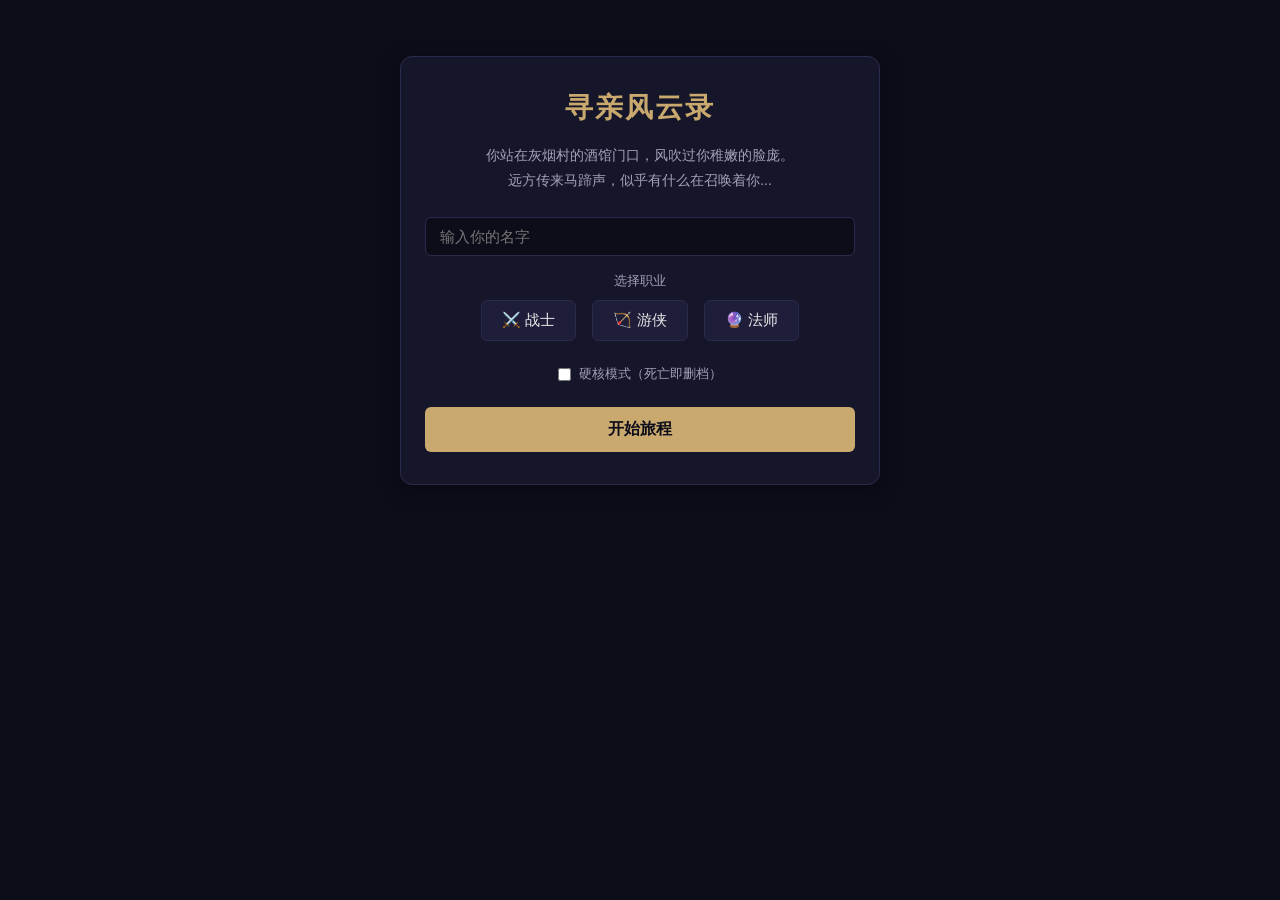
==== commit 0a2506f1: "v2.4.1 update 修复格式问题" ====
--- a/index.html
+++ b/index.html
@@ -1,50 +1,29 @@
 <!DOCTYPE html>
 <html lang="zh-CN">
 <head>
-  <meta charset="UTF-8">
-  <meta name="viewport" content="width=device-width, initial-scale=1.0">
-  <title>寻亲风云录</title>
-  <link rel="stylesheet" href="style.css">
+    <meta charset="UTF-8">
+    <meta name="viewport" content="width=device-width, initial-scale=1.0">
+    <title>寻亲风云录</title>
+    <link rel="stylesheet" href="css/style.css">
 </head>
 <body>
-  <div id="game-container">
-    <div class="app-header">
-      <div class="header-left">
-        <span class="loc-name" id="loc-name">灰烟村</span>
-        <span class="loc-detail" id="loc-detail"></span>
-      </div>
-      <div class="header-right">
-        <span>Lv.<span id="player-level">1</span></span>
-        <span class="gold-display" id="gold-display">50金</span>
-      </div>
-    </div>
-    <div class="app-body" id="app-body">
-      <div class="scene-view" id="scene-view"></div>
-      <div class="combat-view" id="combat-view" style="display:none"></div>
-      <div class="panel-view" id="panel-view" style="display:none"></div>
-    </div>
-    <div class="app-footer">
-      <div class="action-bar" id="action-bar"></div>
-      <div class="menu-bar" id="menu-bar">
-        <button class="menu-btn" data-panel="inventory">🎒 背包</button>
-        <button class="menu-btn" data-panel="equipment">⚔️ 装备</button>
-        <button class="menu-btn" data-panel="companions">👥 同伴</button>
-        <button class="menu-btn" data-panel="skills">✨ 技能</button>
-        <button class="menu-btn" data-panel="settings">⚙️ 设置</button>
-        <button class="menu-btn" data-panel="save">💾 存档</button>
-      </div>
-    </div>
-    <div class="log-window" id="log-window" style="display:none"></div>
-  </div>
+    <div id="game-container"></div>
 
-  <script src="core/data.js"></script>
-  <script src="core/state.js"></script>
-  <script src="systems/equipment.js"></script>
-  <script src="systems/inventory.js"></script>
-  <script src="systems/companion.js"></script>
-  <script src="systems/combat.js"></script>
-  <script src="systems/scene.js"></script>
-  <script src="ui/renderer.js"></script>
-  <script src="app.js"></script>
+    <!-- 核心层 -->
+    <script src="core/data.js"></script>
+    <script src="core/utils.js"></script>
+    <script src="core/state.js"></script>
+
+    <!-- 系统层 -->
+    <script src="systems/combat.js"></script>
+    <script src="systems/equipment.js"></script>
+    <script src="systems/inventory.js"></script>
+    <script src="systems/scene.js"></script>
+
+    <!-- UI层 -->
+    <script src="ui/renderer.js"></script>
+
+    <!-- 主入口 -->
+    <script src="app.js"></script>
 </body>
 </html>
--- a/css/style.css
+++ b/css/style.css
@@ -0,0 +1,475 @@
+/* ========== 寻亲风云录 - 全局样式 ========== */
+* {
+  margin: 0;
+  padding: 0;
+  box-sizing: border-box;
+}
+
+body {
+  background: #0d0d1a;
+  color: #e8e8e8;
+  font-family: "Microsoft YaHei", "PingFang SC", sans-serif;
+  min-height: 100vh;
+  overflow-x: hidden;
+}
+
+#game-container {
+  max-width: 900px;
+  margin: 0 auto;
+  padding: 16px;
+}
+
+/* ========== 顶部状态栏 ========== */
+#top-bar {
+  position: sticky;
+  top: 0;
+  z-index: 100;
+  background: #1a1a2e;
+  border-bottom: 1px solid #2a2a4a;
+  padding: 8px 16px;
+  display: flex;
+  flex-wrap: wrap;
+  gap: 12px;
+  font-size: 13px;
+  align-items: center;
+}
+
+#top-bar span {
+  white-space: nowrap;
+}
+
+.tb-name { color: #c9a96e; font-weight: bold; }
+.tb-lv { color: #ffd700; }
+.tb-hp { color: #ff6b6b; }
+.tb-mp { color: #4dabf7; }
+.tb-gold { color: #ffd700; }
+.tb-location { color: #adb5bd; }
+
+/* ========== 角色创建界面 ========== */
+.creation-frame {
+  background: #16162a;
+  border: 1px solid #2a2a4a;
+  border-radius: 12px;
+  padding: 32px 24px;
+  text-align: center;
+  max-width: 480px;
+  margin: 40px auto;
+  box-shadow: 0 4px 20px rgba(0,0,0,0.4);
+}
+
+.creation-frame h1 {
+  color: #c9a96e;
+  font-size: 28px;
+  margin-bottom: 16px;
+  letter-spacing: 2px;
+}
+
+.creation-narrative {
+  color: #a0a0b8;
+  font-size: 14px;
+  line-height: 1.8;
+  margin-bottom: 24px;
+}
+
+.creation-form input[type="text"] {
+  width: 100%;
+  padding: 10px 14px;
+  background: #0d0d1a;
+  border: 1px solid #2a2a4a;
+  border-radius: 6px;
+  color: #e8e8e8;
+  font-size: 15px;
+  margin-bottom: 16px;
+  outline: none;
+}
+
+.creation-form input[type="text"]:focus {
+  border-color: #c9a96e;
+}
+
+.class-select p {
+  color: #a0a0b8;
+  font-size: 13px;
+  margin-bottom: 10px;
+}
+
+.class-btn {
+  padding: 10px 20px;
+  margin: 0 6px 12px;
+  background: #1e1e3a;
+  border: 1px solid #2a2a4a;
+  border-radius: 6px;
+  color: #e8e8e8;
+  font-size: 15px;
+  cursor: pointer;
+  transition: all 0.2s;
+}
+
+.class-btn:hover {
+  background: #2a2a4a;
+  border-color: #c9a96e;
+}
+
+.class-btn.selected {
+  background: #c9a96e;
+  color: #0d0d1a;
+  border-color: #c9a96e;
+  font-weight: bold;
+}
+
+.mode-select {
+  margin: 12px 0;
+  font-size: 13px;
+  color: #a0a0b8;
+}
+
+.mode-select input {
+  vertical-align: middle;
+  margin-right: 4px;
+}
+
+.start-btn {
+  width: 100%;
+  padding: 12px;
+  margin-top: 12px;
+  background: #c9a96e;
+  color: #0d0d1a;
+  border: none;
+  border-radius: 6px;
+  font-size: 16px;
+  font-weight: bold;
+  cursor: pointer;
+  transition: background 0.2s;
+}
+
+.start-btn:hover {
+  background: #d4b87a;
+}
+
+/* ========== 场景界面 ========== */
+#scene-container {
+  background: #16162a;
+  border: 1px solid #2a2a4a;
+  border-radius: 10px;
+  padding: 20px;
+  margin-top: 12px;
+}
+
+.scene-info h2 {
+  color: #c9a96e;
+  font-size: 20px;
+  margin-bottom: 8px;
+}
+
+.scene-info p {
+  color: #a0a0b8;
+  font-size: 14px;
+  line-height: 1.6;
+  margin-bottom: 10px;
+}
+
+.scene-type {
+  display: inline-block;
+  padding: 2px 10px;
+  border-radius: 4px;
+  font-size: 12px;
+  font-weight: bold;
+}
+
+.scene-type.safe {
+  background: #1b5e20;
+  color: #a5d6a7;
+}
+
+.scene-type.wild {
+  background: #b71c1c;
+  color: #ef9a9a;
+}
+
+.scene-exits {
+  margin-top: 16px;
+  padding-top: 14px;
+  border-top: 1px solid #2a2a4a;
+}
+
+.scene-exits strong {
+  display: block;
+  color: #a0a0b8;
+  font-size: 13px;
+  margin-bottom: 8px;
+}
+
+.exit-btn {
+  display: inline-block;
+  padding: 8px 16px;
+  margin: 4px 6px 4px 0;
+  background: #1e1e3a;
+  border: 1px solid #2a2a4a;
+  border-radius: 6px;
+  color: #e8e8e8;
+  font-size: 14px;
+  cursor: pointer;
+  transition: all 0.2s;
+}
+
+.exit-btn:hover {
+  background: #2a2a4a;
+  border-color: #c9a96e;
+}
+
+/* ========== 战斗界面 ========== */
+#combat-container {
+  background: #16162a;
+  border: 1px solid #2a2a4a;
+  border-radius: 10px;
+  padding: 20px;
+  margin-top: 12px;
+}
+
+.combat-header {
+  display: flex;
+  justify-content: space-between;
+  align-items: center;
+  margin-bottom: 16px;
+  padding-bottom: 10px;
+  border-bottom: 1px solid #2a2a4a;
+}
+
+.combat-title {
+  font-size: 18px;
+  color: #c9a96e;
+  font-weight: bold;
+}
+
+.combat-turn {
+  font-size: 13px;
+  color: #a0a0b8;
+}
+
+.enemy-container, .player-container {
+  margin-bottom: 16px;
+}
+
+.enemy-container h4, .player-container h4 {
+  color: #a0a0b8;
+  font-size: 14px;
+  margin-bottom: 8px;
+}
+
+.enemy-unit, .player-unit {
+  background: #1e1e3a;
+  border: 1px solid #2a2a4a;
+  border-radius: 8px;
+  padding: 10px 14px;
+  margin-bottom: 8px;
+  cursor: pointer;
+  transition: border-color 0.2s;
+}
+
+.enemy-unit:hover {
+  border-color: #c9a96e;
+}
+
+.enemy-unit.selected {
+  border-color: #ffd700;
+  box-shadow: 0 0 8px rgba(255,215,0,0.2);
+}
+
+.enemy-unit.dead {
+  opacity: 0.4;
+  cursor: not-allowed;
+}
+
+.enemy-name, .player-name {
+  font-size: 15px;
+  font-weight: bold;
+  margin-bottom: 4px;
+}
+
+.hp-bar {
+  height: 10px;
+  background: #0d0d1a;
+  border-radius: 5px;
+  overflow: hidden;
+  margin-top: 4px;
+}
+
+.hp-fill {
+  height: 100%;
+  border-radius: 5px;
+  transition: width 0.3s;
+}
+
+.player-stats {
+  margin-top: 6px;
+  font-size: 13px;
+  color: #a0a0b8;
+}
+
+/* ========== 战斗按钮 ========== */
+#action-buttons {
+  display: flex;
+  gap: 10px;
+  margin-top: 12px;
+  flex-wrap: wrap;
+}
+
+.action-btn {
+  flex: 1;
+  min-width: 80px;
+  padding: 12px;
+  background: #1e1e3a;
+  border: 1px solid #2a2a4a;
+  border-radius: 8px;
+  color: #e8e8e8;
+  font-size: 15px;
+  cursor: pointer;
+  transition: all 0.2s;
+}
+
+.action-btn:hover:not(:disabled) {
+  background: #2a2a4a;
+  border-color: #c9a96e;
+}
+
+.action-btn:disabled {
+  opacity: 0.4;
+  cursor: not-allowed;
+}
+
+/* ========== 战斗日志 ========== */
+#combat-log {
+  background: #0d0d1a;
+  border: 1px solid #2a2a4a;
+  border-radius: 8px;
+  padding: 12px;
+  margin-top: 12px;
+  max-height: 200px;
+  overflow-y: auto;
+}
+
+#combat-log h4 {
+  color: #a0a0b8;
+  font-size: 13px;
+  margin-bottom: 8px;
+}
+
+.log-container p {
+  font-size: 13px;
+  line-height: 1.7;
+  color: #c0c0d0;
+  border-bottom: 1px solid #1a1a2e;
+  padding: 3px 0;
+}
+
+.log-container p:last-child {
+  border-bottom: none;
+}
+
+/* ========== 战斗结果 ========== */
+#combat-result {
+  text-align: center;
+  padding: 16px;
+  border-radius: 8px;
+  margin-top: 12px;
+  font-size: 16px;
+  font-weight: bold;
+}
+
+/* ========== 背包界面 ========== */
+.inventory-frame {
+  background: #16162a;
+  border: 1px solid #2a2a4a;
+  border-radius: 10px;
+  padding: 20px;
+  margin-top: 12px;
+}
+
+.inv-header h3 {
+  color: #c9a96e;
+  font-size: 18px;
+  margin-bottom: 12px;
+}
+
+.inv-grid {
+  display: grid;
+  grid-template-columns: repeat(auto-fill, minmax(120px, 1fr));
+  gap: 10px;
+  margin-bottom: 16px;
+}
+
+.item-card {
+  background: #1e1e3a;
+  border: 1px solid;
+  border-radius: 8px;
+  padding: 10px;
+  text-align: center;
+  font-size: 12px;
+}
+
+.item-rarity {
+  font-size: 11px;
+  margin-bottom: 4px;
+}
+
+.item-name {
+  color: #e8e8e8;
+  font-weight: bold;
+  margin-bottom: 4px;
+  font-size: 13px;
+}
+
+.item-level {
+  color: #a0a0b8;
+  font-size: 11px;
+}
+
+.inv-footer {
+  text-align: center;
+}
+
+.menu-btn {
+  padding: 8px 20px;
+  background: #1e1e3a;
+  border: 1px solid #2a2a4a;
+  border-radius: 6px;
+  color: #e8e8e8;
+  cursor: pointer;
+}
+
+.menu-btn:hover {
+  background: #2a2a4a;
+  border-color: #c9a96e;
+}
+
+/* ========== 弹窗面板 ========== */
+#dynamic-panel {
+  background: #1a1a2e;
+  border: 1px solid #2a2a4a;
+  border-radius: 8px;
+  padding: 20px;
+  color: #e8e8e8;
+}
+
+#dynamic-panel h3 {
+  color: #c9a96e;
+  margin-bottom: 12px;
+}
+
+/* ========== 滚动条美化 ========== */
+::-webkit-scrollbar {
+  width: 6px;
+}
+
+::-webkit-scrollbar-track {
+  background: #0d0d1a;
+}
+
+::-webkit-scrollbar-thumb {
+  background: #2a2a4a;
+  border-radius: 3px;
+}
+
+::-webkit-scrollbar-thumb:hover {
+  background: #3a3a5a;
+}
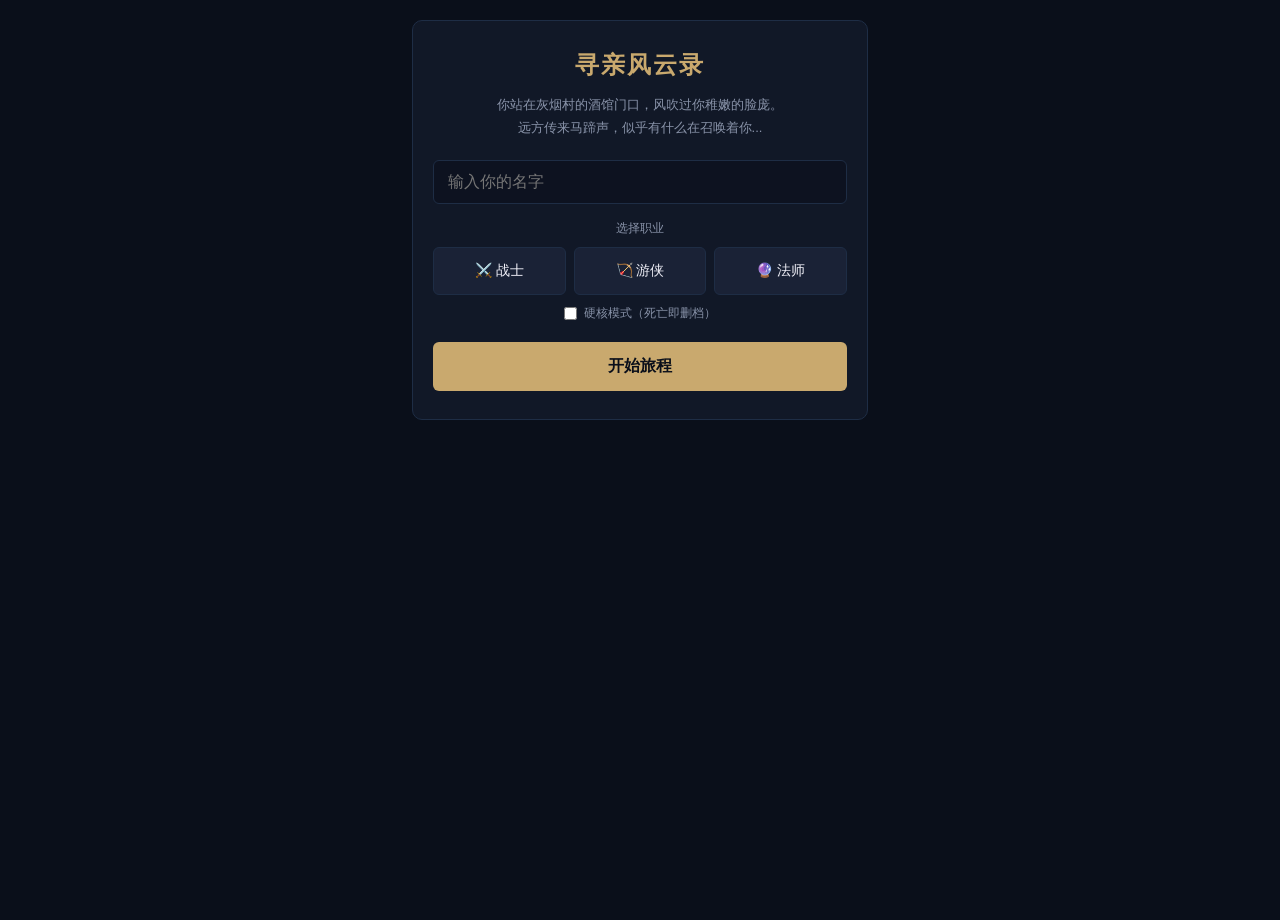
==== commit ab779fc3: "v2.5 update 移动端适配已完成，四个 Tab 都测试通过。改动总结：  app.js  添加底部导航栏（场景/背包/角色/设置），动态创建，战斗中锁定非场景 Tab 顶部状态栏改为" ====
--- a/index.html
+++ b/index.html
@@ -2,7 +2,11 @@
 <html lang="zh-CN">
 <head>
     <meta charset="UTF-8">
-    <meta name="viewport" content="width=device-width, initial-scale=1.0">
+    <meta name="viewport" content="width=device-width, initial-scale=1.0, maximum-scale=1.0, user-scalable=no, viewport-fit=cover">
+    <meta name="apple-mobile-web-app-capable" content="yes">
+    <meta name="apple-mobile-web-app-status-bar-style" content="black-translucent">
+    <meta name="theme-color" content="#0a0f1a">
+    <meta name="format-detection" content="telephone=no">
     <title>寻亲风云录</title>
     <link rel="stylesheet" href="css/style.css">
 </head>
@@ -19,6 +23,7 @@
     <script src="systems/equipment.js"></script>
     <script src="systems/inventory.js"></script>
     <script src="systems/scene.js"></script>
+    <script src="systems/npc.js"></script>
 
     <!-- UI层 -->
     <script src="ui/renderer.js"></script>
@@ -26,4 +31,4 @@
     <!-- 主入口 -->
     <script src="app.js"></script>
 </body>
-</html>
+</html>
--- a/css/style.css
+++ b/css/style.css
@@ -1,475 +1,837 @@
-/* ========== 寻亲风云录 - 全局样式 ========== */
-* {
-  margin: 0;
-  padding: 0;
-  box-sizing: border-box;
-}
+/* ========== 寻亲风云录 - 移动端适配 ========== */
+:root {
+  --bg-deep: #0a0f1a;
+  --bg-card: #111827;
+  --bg-card-inner: #1a2236;
+  --bg-input: #0d1220;
+  --border: #1e2d45;
+  --border-light: #2a3f5f;
+  --gold: #ffd700;
+  --gold-dim: #c9a96e;
+  --accent: #00e68a;
+  --accent-blue: #4da6ff;
+  --accent-purple: #c084fc;
+  --danger: #ff4466;
+  --text-primary: #f0f0f8;
+  --text-secondary: #8892a8;
+  --text-dim: #556080;
+  --radius: 10px;
+  --radius-sm: 6px;
+  --safe-bottom: env(safe-area-inset-bottom, 0px);
+}
+
+* { margin: 0; padding: 0; box-sizing: border-box; -webkit-tap-highlight-color: transparent; }
+
+html { font-size: 16px; }
 
 body {
-  background: #0d0d1a;
-  color: #e8e8e8;
-  font-family: "Microsoft YaHei", "PingFang SC", sans-serif;
+  background: var(--bg-deep);
+  color: var(--text-primary);
+  font-family: "PingFang SC", "Microsoft YaHei", "Noto Sans CJK SC", sans-serif;
   min-height: 100vh;
+  min-height: 100dvh;
   overflow-x: hidden;
+  -webkit-font-smoothing: antialiased;
+  padding-bottom: calc(60px + var(--safe-bottom));
 }
 
 #game-container {
-  max-width: 900px;
+  width: 100%;
+  max-width: 480px;
   margin: 0 auto;
-  padding: 16px;
-}
-
-/* ========== 顶部状态栏 ========== */
+  padding: 0 12px;
+}
+
+/* ========== 顶部资源栏（固定） ========== */
 #top-bar {
   position: sticky;
   top: 0;
   z-index: 100;
-  background: #1a1a2e;
-  border-bottom: 1px solid #2a2a4a;
-  padding: 8px 16px;
-  display: flex;
-  flex-wrap: wrap;
-  gap: 12px;
+  background: linear-gradient(180deg, var(--bg-deep) 60%, rgba(10,15,26,0.92) 100%);
+  backdrop-filter: blur(8px);
+  -webkit-backdrop-filter: blur(8px);
+  padding: 8px 12px 6px;
+  font-size: 12px;
+  border-bottom: 1px solid var(--border);
+  max-width: 480px;
+  margin: 0 auto;
+}
+
+#top-bar span { white-space: nowrap; }
+
+.tb-row-1 {
+  display: flex;
+  align-items: center;
+  gap: 8px;
+  margin-bottom: 6px;
+}
+.tb-name { color: var(--gold-dim); font-weight: bold; font-size: 14px; }
+.tb-lv { color: var(--accent); font-weight: bold; font-size: 12px; background: rgba(0,230,138,0.1); padding: 1px 6px; border-radius: 3px; }
+.tb-location { color: var(--text-dim); font-size: 11px; margin-left: auto; }
+
+.tb-row-2 {
+  display: flex;
+  gap: 8px;
+  margin-bottom: 4px;
+}
+
+.tb-hp-bar, .tb-mp-bar {
+  flex: 1;
+  display: flex;
+  align-items: center;
+  gap: 4px;
+  font-size: 10px;
+}
+
+.tb-bar-label {
+  color: var(--text-dim);
+  font-size: 10px;
+  min-width: 18px;
+}
+
+.tb-bar-track {
+  flex: 1;
+  height: 6px;
+  background: var(--bg-input);
+  border-radius: 3px;
+  overflow: hidden;
+}
+
+.tb-bar-fill {
+  height: 100%;
+  border-radius: 3px;
+  transition: width 0.3s ease;
+}
+.tb-bar-fill.hp { background: var(--danger); }
+.tb-bar-fill.mp { background: var(--accent-blue); }
+
+.tb-bar-val {
+  color: var(--text-secondary);
+  font-size: 10px;
+  min-width: 52px;
+  text-align: right;
+}
+
+.tb-row-3 {
+  text-align: right;
+}
+.tb-gold { color: var(--gold); font-size: 11px; }
+
+/* ========== 底部导航栏 ========== */
+#bottom-nav {
+  position: fixed;
+  bottom: 0;
+  left: 0;
+  right: 0;
+  z-index: 200;
+  background: linear-gradient(180deg, rgba(17,24,39,0.96), rgba(10,15,26,0.99));
+  backdrop-filter: blur(12px);
+  -webkit-backdrop-filter: blur(12px);
+  border-top: 1px solid var(--border);
+  display: flex;
+  justify-content: space-around;
+  padding: 6px 0 calc(6px + var(--safe-bottom));
+  max-width: 100%;
+}
+
+.nav-item {
+  display: flex;
+  flex-direction: column;
+  align-items: center;
+  gap: 2px;
+  padding: 4px 0;
+  min-width: 56px;
+  background: none;
+  border: none;
+  color: var(--text-dim);
+  font-size: 10px;
+  cursor: pointer;
+  transition: color 0.2s;
+}
+
+.nav-item .nav-icon { font-size: 20px; line-height: 1; }
+.nav-item.active { color: var(--gold-dim); }
+.nav-item:active { opacity: 0.7; }
+
+/* ========== 角色创建 ========== */
+.creation-frame {
+  background: var(--bg-card);
+  border: 1px solid var(--border);
+  border-radius: var(--radius);
+  padding: 28px 20px;
+  text-align: center;
+  margin: 20px 0;
+}
+
+.creation-frame h1 {
+  color: var(--gold-dim);
+  font-size: 24px;
+  margin-bottom: 12px;
+  letter-spacing: 2px;
+}
+
+.creation-narrative {
+  color: var(--text-secondary);
   font-size: 13px;
-  align-items: center;
-}
-
-#top-bar span {
-  white-space: nowrap;
-}
-
-.tb-name { color: #c9a96e; font-weight: bold; }
-.tb-lv { color: #ffd700; }
-.tb-hp { color: #ff6b6b; }
-.tb-mp { color: #4dabf7; }
-.tb-gold { color: #ffd700; }
-.tb-location { color: #adb5bd; }
-
-/* ========== 角色创建界面 ========== */
-.creation-frame {
-  background: #16162a;
-  border: 1px solid #2a2a4a;
-  border-radius: 12px;
-  padding: 32px 24px;
-  text-align: center;
-  max-width: 480px;
-  margin: 40px auto;
-  box-shadow: 0 4px 20px rgba(0,0,0,0.4);
-}
-
-.creation-frame h1 {
-  color: #c9a96e;
-  font-size: 28px;
-  margin-bottom: 16px;
-  letter-spacing: 2px;
-}
-
-.creation-narrative {
-  color: #a0a0b8;
-  font-size: 14px;
   line-height: 1.8;
-  margin-bottom: 24px;
+  margin-bottom: 20px;
 }
 
 .creation-form input[type="text"] {
   width: 100%;
-  padding: 10px 14px;
-  background: #0d0d1a;
-  border: 1px solid #2a2a4a;
-  border-radius: 6px;
-  color: #e8e8e8;
-  font-size: 15px;
+  padding: 12px 14px;
+  background: var(--bg-input);
+  border: 1px solid var(--border);
+  border-radius: var(--radius-sm);
+  color: var(--text-primary);
+  font-size: 16px;
   margin-bottom: 16px;
   outline: none;
 }
-
-.creation-form input[type="text"]:focus {
-  border-color: #c9a96e;
-}
-
-.class-select p {
-  color: #a0a0b8;
-  font-size: 13px;
-  margin-bottom: 10px;
+.creation-form input[type="text"]:focus { border-color: var(--gold-dim); }
+
+.class-select p { color: var(--text-secondary); font-size: 12px; margin-bottom: 10px; }
+
+.class-select-grid {
+  display: grid;
+  grid-template-columns: repeat(3, 1fr);
+  gap: 8px;
 }
 
 .class-btn {
-  padding: 10px 20px;
-  margin: 0 6px 12px;
-  background: #1e1e3a;
-  border: 1px solid #2a2a4a;
-  border-radius: 6px;
-  color: #e8e8e8;
-  font-size: 15px;
-  cursor: pointer;
-  transition: all 0.2s;
-}
-
-.class-btn:hover {
-  background: #2a2a4a;
-  border-color: #c9a96e;
-}
-
+  padding: 14px 0;
+  background: var(--bg-card-inner);
+  border: 1px solid var(--border);
+  border-radius: var(--radius-sm);
+  color: var(--text-primary);
+  font-size: 14px;
+  cursor: pointer;
+  transition: all 0.15s;
+}
+.class-btn:active { transform: scale(0.97); }
 .class-btn.selected {
-  background: #c9a96e;
-  color: #0d0d1a;
-  border-color: #c9a96e;
+  background: var(--gold-dim);
+  color: var(--bg-deep);
+  border-color: var(--gold-dim);
   font-weight: bold;
 }
 
-.mode-select {
-  margin: 12px 0;
-  font-size: 13px;
-  color: #a0a0b8;
-}
-
-.mode-select input {
-  vertical-align: middle;
-  margin-right: 4px;
-}
+.mode-select { margin: 10px 0; font-size: 12px; color: var(--text-secondary); }
+.mode-select input { vertical-align: middle; margin-right: 4px; }
 
 .start-btn {
   width: 100%;
-  padding: 12px;
-  margin-top: 12px;
-  background: #c9a96e;
-  color: #0d0d1a;
+  padding: 14px;
+  margin-top: 10px;
+  background: var(--gold-dim);
+  color: var(--bg-deep);
   border: none;
-  border-radius: 6px;
+  border-radius: var(--radius-sm);
   font-size: 16px;
   font-weight: bold;
   cursor: pointer;
-  transition: background 0.2s;
-}
-
-.start-btn:hover {
-  background: #d4b87a;
-}
-
-/* ========== 场景界面 ========== */
+}
+.start-btn:active { opacity: 0.85; }
+
+/* ========== 场景界面（卡片式） ========== */
 #scene-container {
-  background: #16162a;
-  border: 1px solid #2a2a4a;
-  border-radius: 10px;
-  padding: 20px;
-  margin-top: 12px;
-}
-
-.scene-info h2 {
-  color: #c9a96e;
-  font-size: 20px;
+  padding: 12px 0;
+}
+
+.scene-card {
+  background: var(--bg-card);
+  border: 1px solid var(--border);
+  border-radius: var(--radius);
+  padding: 14px;
+  margin-bottom: 10px;
+}
+
+.scene-card-header {
+  display: flex;
+  justify-content: space-between;
+  align-items: center;
   margin-bottom: 8px;
 }
 
-.scene-info p {
-  color: #a0a0b8;
-  font-size: 14px;
-  line-height: 1.6;
-  margin-bottom: 10px;
+.scene-card-header h2 {
+  color: var(--text-primary);
+  font-size: 17px;
 }
 
 .scene-type {
   display: inline-block;
-  padding: 2px 10px;
+  padding: 2px 8px;
   border-radius: 4px;
-  font-size: 12px;
+  font-size: 11px;
   font-weight: bold;
 }
-
-.scene-type.safe {
-  background: #1b5e20;
-  color: #a5d6a7;
-}
-
-.scene-type.wild {
-  background: #b71c1c;
-  color: #ef9a9a;
-}
-
+.scene-type.safe { background: rgba(0,230,138,0.15); color: var(--accent); }
+.scene-type.wild { background: rgba(255,68,102,0.15); color: var(--danger); }
+
+.scene-desc {
+  color: var(--text-secondary);
+  font-size: 13px;
+  line-height: 1.6;
+}
+
+/* NPC区 */
+.scene-npcs {
+  margin-top: 12px;
+}
+.scene-npcs strong {
+  display: block;
+  color: var(--text-dim);
+  font-size: 11px;
+  margin-bottom: 8px;
+  text-transform: uppercase;
+  letter-spacing: 1px;
+}
+
+.npc-list {
+  display: grid;
+  grid-template-columns: 1fr 1fr;
+  gap: 8px;
+}
+
+.npc-btn {
+  padding: 12px 10px;
+  background: var(--bg-card-inner);
+  border: 1px solid var(--border);
+  border-radius: var(--radius-sm);
+  color: var(--gold-dim);
+  font-size: 13px;
+  cursor: pointer;
+  text-align: center;
+  transition: all 0.15s;
+}
+.npc-btn:active { background: var(--border-light); transform: scale(0.97); }
+
+/* 出口区 */
 .scene-exits {
-  margin-top: 16px;
-  padding-top: 14px;
-  border-top: 1px solid #2a2a4a;
-}
-
+  margin-top: 12px;
+}
 .scene-exits strong {
   display: block;
-  color: #a0a0b8;
+  color: var(--text-dim);
+  font-size: 11px;
+  margin-bottom: 8px;
+  text-transform: uppercase;
+  letter-spacing: 1px;
+}
+
+.exit-grid {
+  display: grid;
+  grid-template-columns: 1fr 1fr;
+  gap: 8px;
+}
+
+.exit-btn {
+  padding: 14px 10px;
+  background: var(--bg-card-inner);
+  border: 1px solid var(--border);
+  border-radius: var(--radius-sm);
+  color: var(--text-primary);
+  font-size: 14px;
+  cursor: pointer;
+  text-align: center;
+  transition: all 0.15s;
+}
+.exit-btn:active { background: var(--border-light); transform: scale(0.97); }
+.exit-btn.wild-exit { border-color: rgba(255,68,102,0.3); }
+
+/* ========== 底部弹窗面板（NPC/锻造等） ========== */
+#dynamic-panel {
+  position: fixed;
+  bottom: 0;
+  left: 0;
+  right: 0;
+  z-index: 300;
+  background: var(--bg-card);
+  border-top-left-radius: 16px;
+  border-top-right-radius: 16px;
+  border-top: 2px solid var(--gold-dim);
+  padding: 20px 16px calc(20px + var(--safe-bottom));
+  color: var(--text-primary);
+  max-height: 70vh;
+  overflow-y: auto;
+  animation: slideUp 0.25s ease-out;
+}
+
+@keyframes slideUp {
+  from { transform: translateY(100%); }
+  to { transform: translateY(0); }
+}
+
+#dynamic-panel h3 {
+  color: var(--gold-dim);
+  margin-bottom: 12px;
+  font-size: 16px;
+}
+
+.panel-close-btn {
+  display: block;
+  width: 100%;
+  padding: 10px;
+  margin-top: 12px;
+  background: var(--bg-card-inner);
+  border: 1px solid var(--border);
+  border-radius: var(--radius-sm);
+  color: var(--text-secondary);
+  font-size: 14px;
+  cursor: pointer;
+  text-align: center;
+}
+.panel-close-btn:active { background: var(--border-light); }
+
+.npc-dialogue {
+  background: var(--bg-input);
+  border: 1px solid var(--border);
+  border-radius: var(--radius-sm);
+  padding: 12px;
+  margin-bottom: 12px;
+  font-size: 14px;
+  line-height: 1.7;
+  color: var(--text-primary);
+}
+
+.npc-actions {
+  display: flex;
+  flex-wrap: wrap;
+  gap: 8px;
+}
+
+.npc-action-btn {
+  flex: 1;
+  min-width: 0;
+  padding: 10px 8px;
+  background: var(--bg-card-inner);
+  border: 1px solid var(--border);
+  border-radius: var(--radius-sm);
+  color: var(--text-primary);
   font-size: 13px;
-  margin-bottom: 8px;
-}
-
-.exit-btn {
-  display: inline-block;
-  padding: 8px 16px;
-  margin: 4px 6px 4px 0;
-  background: #1e1e3a;
-  border: 1px solid #2a2a4a;
-  border-radius: 6px;
-  color: #e8e8e8;
-  font-size: 14px;
-  cursor: pointer;
-  transition: all 0.2s;
-}
-
-.exit-btn:hover {
-  background: #2a2a4a;
-  border-color: #c9a96e;
-}
-
-/* ========== 战斗界面 ========== */
+  cursor: pointer;
+  text-align: center;
+}
+.npc-action-btn:active { background: var(--border-light); }
+
+.forge-list { max-height: 40vh; overflow-y: auto; }
+.forge-item {
+  display: flex;
+  justify-content: space-between;
+  align-items: center;
+  padding: 10px 0;
+  border-bottom: 1px solid var(--border);
+  font-size: 13px;
+}
+.forge-btn {
+  padding: 6px 12px;
+  background: var(--bg-card-inner);
+  border: 1px solid var(--border);
+  border-radius: var(--radius-sm);
+  color: var(--gold-dim);
+  font-size: 12px;
+  cursor: pointer;
+}
+.forge-btn:active { background: var(--border-light); }
+
+/* ========== 战斗界面（竖屏适配） ========== */
 #combat-container {
-  background: #16162a;
-  border: 1px solid #2a2a4a;
-  border-radius: 10px;
-  padding: 20px;
-  margin-top: 12px;
+  padding: 12px 0;
 }
 
 .combat-header {
   display: flex;
   justify-content: space-between;
   align-items: center;
-  margin-bottom: 16px;
-  padding-bottom: 10px;
-  border-bottom: 1px solid #2a2a4a;
-}
-
-.combat-title {
-  font-size: 18px;
-  color: #c9a96e;
-  font-weight: bold;
-}
-
-.combat-turn {
-  font-size: 13px;
-  color: #a0a0b8;
-}
-
-.enemy-container, .player-container {
-  margin-bottom: 16px;
-}
-
-.enemy-container h4, .player-container h4 {
-  color: #a0a0b8;
-  font-size: 14px;
-  margin-bottom: 8px;
-}
-
-.enemy-unit, .player-unit {
-  background: #1e1e3a;
-  border: 1px solid #2a2a4a;
-  border-radius: 8px;
-  padding: 10px 14px;
-  margin-bottom: 8px;
-  cursor: pointer;
-  transition: border-color 0.2s;
-}
-
-.enemy-unit:hover {
-  border-color: #c9a96e;
-}
-
-.enemy-unit.selected {
-  border-color: #ffd700;
-  box-shadow: 0 0 8px rgba(255,215,0,0.2);
-}
-
-.enemy-unit.dead {
-  opacity: 0.4;
-  cursor: not-allowed;
-}
-
-.enemy-name, .player-name {
-  font-size: 15px;
-  font-weight: bold;
-  margin-bottom: 4px;
-}
+  padding: 8px 0;
+  border-bottom: 1px solid var(--border);
+  margin-bottom: 10px;
+}
+.combat-title { font-size: 16px; color: var(--gold-dim); font-weight: bold; }
+.combat-turn { font-size: 12px; color: var(--text-dim); }
+
+.combat-section-label {
+  color: var(--text-dim);
+  font-size: 11px;
+  margin-bottom: 6px;
+  text-transform: uppercase;
+  letter-spacing: 1px;
+}
+
+.enemy-unit, .player-unit, .companion-unit {
+  background: var(--bg-card);
+  border: 1px solid var(--border);
+  border-radius: var(--radius-sm);
+  padding: 10px 12px;
+  margin-bottom: 6px;
+  cursor: pointer;
+  transition: all 0.15s;
+}
+
+.enemy-unit:active, .player-unit:active, .companion-unit:active { transform: scale(0.98); }
+.enemy-unit.selected { border-color: var(--gold); box-shadow: 0 0 10px rgba(255,215,0,0.15); }
+.enemy-unit.dead, .companion-unit.dead { opacity: 0.35; pointer-events: none; }
+.companion-unit { border-color: rgba(192,132,252,0.3); }
+
+.enemy-name, .player-name { font-size: 14px; font-weight: bold; margin-bottom: 4px; }
+
+.enemy-hp span, .player-hp span { font-size: 11px; color: var(--text-secondary); }
 
 .hp-bar {
-  height: 10px;
-  background: #0d0d1a;
-  border-radius: 5px;
+  height: 8px;
+  background: var(--bg-input);
+  border-radius: 4px;
   overflow: hidden;
   margin-top: 4px;
 }
-
-.hp-fill {
-  height: 100%;
-  border-radius: 5px;
-  transition: width 0.3s;
-}
-
-.player-stats {
-  margin-top: 6px;
-  font-size: 13px;
-  color: #a0a0b8;
-}
-
-/* ========== 战斗按钮 ========== */
+.hp-fill { height: 100%; border-radius: 4px; transition: width 0.3s ease; }
+.player-stats { margin-top: 4px; font-size: 12px; color: var(--text-dim); }
+
+/* 战斗按钮 - 底部固定 */
 #action-buttons {
-  display: flex;
-  gap: 10px;
-  margin-top: 12px;
-  flex-wrap: wrap;
+  position: fixed;
+  bottom: calc(60px + var(--safe-bottom));
+  left: 0;
+  right: 0;
+  z-index: 150;
+  display: grid;
+  grid-template-columns: repeat(4, 1fr);
+  gap: 0;
+  background: var(--bg-card);
+  border-top: 1px solid var(--border);
+  padding: 6px 4px;
 }
 
 .action-btn {
-  flex: 1;
-  min-width: 80px;
-  padding: 12px;
-  background: #1e1e3a;
-  border: 1px solid #2a2a4a;
-  border-radius: 8px;
-  color: #e8e8e8;
-  font-size: 15px;
-  cursor: pointer;
-  transition: all 0.2s;
-}
-
-.action-btn:hover:not(:disabled) {
-  background: #2a2a4a;
-  border-color: #c9a96e;
-}
-
-.action-btn:disabled {
-  opacity: 0.4;
-  cursor: not-allowed;
-}
-
-/* ========== 战斗日志 ========== */
+  padding: 10px 4px;
+  background: transparent;
+  border: none;
+  border-radius: var(--radius-sm);
+  color: var(--text-primary);
+  font-size: 20px;
+  cursor: pointer;
+  text-align: center;
+  line-height: 1;
+}
+.action-btn::after {
+  content: attr(data-label);
+  display: block;
+  font-size: 10px;
+  color: var(--text-dim);
+  margin-top: 4px;
+}
+.action-btn:disabled { opacity: 0.3; pointer-events: none; }
+.action-btn:active:not(:disabled) { background: var(--bg-card-inner); }
+
+/* 战斗日志 */
 #combat-log {
-  background: #0d0d1a;
-  border: 1px solid #2a2a4a;
-  border-radius: 8px;
-  padding: 12px;
-  margin-top: 12px;
-  max-height: 200px;
+  background: var(--bg-card);
+  border: 1px solid var(--border);
+  border-radius: var(--radius-sm);
+  padding: 10px;
+  margin-top: 10px;
+  max-height: 150px;
   overflow-y: auto;
-}
-
-#combat-log h4 {
-  color: #a0a0b8;
-  font-size: 13px;
-  margin-bottom: 8px;
-}
-
+  margin-bottom: 80px;
+}
+#combat-log h4 { color: var(--text-dim); font-size: 11px; margin-bottom: 6px; }
 .log-container p {
-  font-size: 13px;
-  line-height: 1.7;
-  color: #c0c0d0;
-  border-bottom: 1px solid #1a1a2e;
+  font-size: 12px;
+  line-height: 1.6;
+  color: var(--text-secondary);
+  border-bottom: 1px solid var(--border);
   padding: 3px 0;
 }
-
-.log-container p:last-child {
-  border-bottom: none;
-}
-
-/* ========== 战斗结果 ========== */
+.log-container p:last-child { border-bottom: none; }
+
+/* 战斗结果 */
 #combat-result {
   text-align: center;
   padding: 16px;
-  border-radius: 8px;
-  margin-top: 12px;
+  border-radius: var(--radius);
+  margin-top: 10px;
   font-size: 16px;
   font-weight: bold;
 }
 
 /* ========== 背包界面 ========== */
 .inventory-frame {
-  background: #16162a;
-  border: 1px solid #2a2a4a;
-  border-radius: 10px;
-  padding: 20px;
-  margin-top: 12px;
-}
-
-.inv-header h3 {
-  color: #c9a96e;
-  font-size: 18px;
-  margin-bottom: 12px;
-}
-
+  padding: 12px 0;
+  margin-bottom: 20px;
+}
+.inv-header h3 { color: var(--gold-dim); font-size: 16px; margin-bottom: 10px; }
 .inv-grid {
   display: grid;
-  grid-template-columns: repeat(auto-fill, minmax(120px, 1fr));
-  gap: 10px;
+  grid-template-columns: repeat(4, 1fr);
+  gap: 8px;
+  margin-bottom: 12px;
+}
+.item-card {
+  background: var(--bg-card);
+  border: 1px solid var(--border);
+  border-radius: var(--radius-sm);
+  padding: 8px 4px;
+  text-align: center;
+  min-height: 72px;
+  display: flex;
+  flex-direction: column;
+  justify-content: center;
+}
+.item-rarity { font-size: 10px; margin-bottom: 2px; }
+.item-name { color: var(--text-primary); font-weight: bold; font-size: 12px; margin-bottom: 2px; overflow: hidden; text-overflow: ellipsis; white-space: nowrap; }
+.item-level { color: var(--text-dim); font-size: 10px; }
+.inv-footer { text-align: center; }
+.menu-btn {
+  padding: 12px 20px;
+  background: var(--bg-card-inner);
+  border: 1px solid var(--border);
+  border-radius: var(--radius-sm);
+  color: var(--text-primary);
+  font-size: 14px;
+  cursor: pointer;
+  width: 100%;
+}
+.menu-btn:active { background: var(--border-light); }
+
+/* ========== 角色面板 ========== */
+.char-panel {
+  padding: 12px 0;
+}
+
+.char-card {
+  background: var(--bg-card);
+  border: 1px solid var(--border);
+  border-radius: var(--radius-sm);
+  padding: 12px;
+  margin-bottom: 10px;
+}
+
+.char-basic-card {
+  border-left: 3px solid var(--gold-dim);
+}
+
+.char-name-row {
+  display: flex;
+  justify-content: space-between;
+  align-items: center;
+  margin-bottom: 6px;
+}
+.char-name { font-size: 17px; font-weight: bold; color: var(--text-primary); }
+.char-class { font-size: 12px; color: var(--accent-blue); background: rgba(77,166,255,0.1); padding: 2px 8px; border-radius: 4px; }
+
+.char-level-row {
+  display: flex;
+  justify-content: space-between;
+  font-size: 12px;
+  color: var(--text-secondary);
+  margin-bottom: 6px;
+}
+.char-exp-text { color: var(--text-dim); }
+
+.char-hardcore {
+  display: inline-block;
+  margin-top: 6px;
+  padding: 2px 8px;
+  background: rgba(255,68,102,0.15);
+  color: var(--danger);
+  font-size: 11px;
+  border-radius: 4px;
+}
+
+.char-section {
+  margin-bottom: 14px;
+}
+.char-section-title {
+  display: block;
+  color: var(--text-dim);
+  font-size: 11px;
+  margin-bottom: 8px;
+  text-transform: uppercase;
+  letter-spacing: 1px;
+}
+
+.char-stats-grid {
+  display: grid;
+  grid-template-columns: 1fr 1fr;
+  gap: 8px;
+}
+.char-stat-card {
+  background: var(--bg-card);
+  border: 1px solid var(--border);
+  border-radius: var(--radius-sm);
+  padding: 10px 12px;
+}
+.char-stat-label { color: var(--text-dim); font-size: 11px; }
+.char-stat-value { color: var(--text-primary); font-size: 18px; font-weight: bold; margin-top: 2px; }
+
+.char-points-hint {
+  margin-top: 8px;
+  padding: 8px 12px;
+  background: rgba(201,169,110,0.1);
+  border: 1px solid rgba(201,169,110,0.3);
+  border-radius: var(--radius-sm);
+  color: var(--gold-dim);
+  font-size: 12px;
+  text-align: center;
+}
+
+/* 装备格 */
+.equip-grid {
+  display: flex;
+  flex-direction: column;
+  gap: 4px;
+}
+.equip-slot-card {
+  display: flex;
+  justify-content: space-between;
+  align-items: center;
+  padding: 8px 12px;
+  background: var(--bg-card);
+  border: 1px solid var(--border);
+  border-radius: var(--radius-sm);
+}
+.equip-slot-card.empty { opacity: 0.5; }
+.equip-slot-name { color: var(--text-dim); font-size: 12px; min-width: 44px; }
+.equip-item-name { font-size: 13px; font-weight: bold; text-align: right; }
+
+/* 随从卡片 */
+.companion-card {
+  background: var(--bg-card);
+  border: 1px solid var(--border);
+  border-left: 3px solid var(--accent-purple);
+  border-radius: var(--radius-sm);
+  padding: 10px 12px;
+  margin-top: 6px;
+}
+.companion-header {
+  display: flex;
+  justify-content: space-between;
+  align-items: center;
+  margin-bottom: 4px;
+}
+.companion-name { font-size: 14px; font-weight: bold; }
+.companion-lv { font-size: 12px; color: var(--accent-purple); }
+.companion-hp-text { font-size: 11px; color: var(--text-secondary); margin-top: 2px; }
+
+/* ========== 设置面板 ========== */
+.settings-panel {
+  padding: 12px 0;
+}
+
+.settings-card {
+  background: var(--bg-card);
+  border: 1px solid var(--border);
+  border-radius: var(--radius);
+  padding: 16px;
+}
+
+.settings-title {
+  color: var(--gold-dim);
+  font-size: 16px;
   margin-bottom: 16px;
 }
 
-.item-card {
-  background: #1e1e3a;
-  border: 1px solid;
-  border-radius: 8px;
-  padding: 10px;
-  text-align: center;
-  font-size: 12px;
-}
-
-.item-rarity {
+.settings-row {
+  display: flex;
+  justify-content: space-between;
+  align-items: center;
+  padding: 12px 0;
+  border-bottom: 1px solid var(--border);
+  font-size: 14px;
+}
+.settings-row:last-of-type { border-bottom: none; }
+.settings-val { color: var(--text-secondary); font-size: 13px; }
+
+/* 开关样式 */
+.toggle-switch {
+  position: relative;
+  display: inline-block;
+  width: 44px;
+  height: 24px;
+  cursor: pointer;
+}
+.toggle-switch input { opacity: 0; width: 0; height: 0; }
+.toggle-slider {
+  position: absolute;
+  inset: 0;
+  background: var(--bg-input);
+  border: 1px solid var(--border);
+  border-radius: 12px;
+  transition: all 0.2s;
+}
+.toggle-slider::before {
+  content: '';
+  position: absolute;
+  width: 18px;
+  height: 18px;
+  left: 2px;
+  top: 2px;
+  background: var(--text-secondary);
+  border-radius: 50%;
+  transition: all 0.2s;
+}
+.toggle-switch input:checked + .toggle-slider {
+  background: rgba(0,230,138,0.2);
+  border-color: var(--accent);
+}
+.toggle-switch input:checked + .toggle-slider::before {
+  transform: translateX(20px);
+  background: var(--accent);
+}
+
+.settings-buttons {
+  margin-top: 16px;
+  display: flex;
+  flex-direction: column;
+  gap: 8px;
+}
+.settings-btn {
+  width: 100%;
+  padding: 12px;
+  background: var(--bg-card-inner);
+  border: 1px solid var(--border);
+  border-radius: var(--radius-sm);
+  color: var(--text-primary);
+  font-size: 14px;
+  cursor: pointer;
+  text-align: center;
+}
+.settings-btn:active { background: var(--border-light); }
+.settings-btn.danger { color: var(--danger); border-color: rgba(255,68,102,0.3); }
+.settings-info {
+  margin-top: 16px;
+  padding-top: 12px;
+  border-top: 1px solid var(--border);
+}
+.settings-info p {
   font-size: 11px;
-  margin-bottom: 4px;
-}
-
-.item-name {
-  color: #e8e8e8;
-  font-weight: bold;
-  margin-bottom: 4px;
-  font-size: 13px;
-}
-
-.item-level {
-  color: #a0a0b8;
-  font-size: 11px;
-}
-
-.inv-footer {
-  text-align: center;
-}
-
-.menu-btn {
-  padding: 8px 20px;
-  background: #1e1e3a;
-  border: 1px solid #2a2a4a;
-  border-radius: 6px;
-  color: #e8e8e8;
-  cursor: pointer;
-}
-
-.menu-btn:hover {
-  background: #2a2a4a;
-  border-color: #c9a96e;
-}
-
-/* ========== 弹窗面板 ========== */
-#dynamic-panel {
-  background: #1a1a2e;
-  border: 1px solid #2a2a4a;
-  border-radius: 8px;
-  padding: 20px;
-  color: #e8e8e8;
-}
-
-#dynamic-panel h3 {
-  color: #c9a96e;
-  margin-bottom: 12px;
-}
-
-/* ========== 滚动条美化 ========== */
-::-webkit-scrollbar {
-  width: 6px;
-}
-
-::-webkit-scrollbar-track {
-  background: #0d0d1a;
-}
-
-::-webkit-scrollbar-thumb {
-  background: #2a2a4a;
-  border-radius: 3px;
-}
-
-::-webkit-scrollbar-thumb:hover {
-  background: #3a3a5a;
-}
+  color: var(--text-dim);
+  line-height: 1.8;
+}
+
+/* ========== Toast 提示 ========== */
+#toast-msg {
+  position: fixed;
+  top: 50%;
+  left: 50%;
+  transform: translate(-50%, -50%) scale(0.9);
+  background: rgba(17,24,39,0.95);
+  border: 1px solid var(--border-light);
+  border-radius: var(--radius);
+  padding: 12px 24px;
+  color: var(--text-primary);
+  font-size: 14px;
+  z-index: 999;
+  opacity: 0;
+  pointer-events: none;
+  transition: all 0.2s ease;
+}
+#toast-msg.toast-show {
+  opacity: 1;
+  transform: translate(-50%, -50%) scale(1);
+}
+
+/* ========== 滚动条 ========== */
+::-webkit-scrollbar { width: 3px; }
+::-webkit-scrollbar-track { background: transparent; }
+::-webkit-scrollbar-thumb { background: var(--border); border-radius: 2px; }
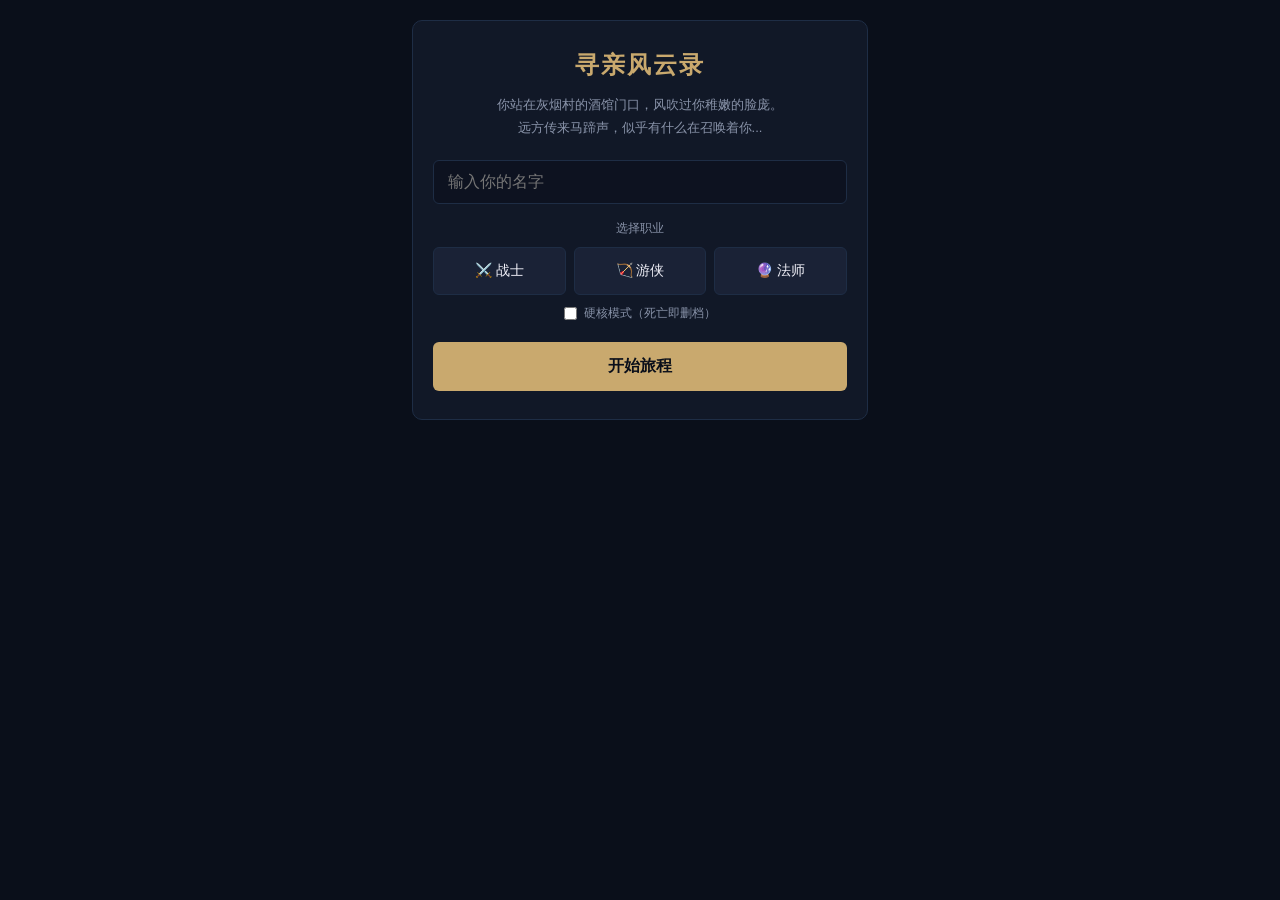
==== commit acf5d4fe: "v2.6 update 测试了以下功能，全部正常运行：  功能模块	测试结果 场景切换	✅ 酒馆、杂货铺、铁匠铺、炼金铺、荒地、村口等8个场景正常切换 NPC交互	✅ 艾琳对话与招募、杂货商商" ====
--- a/index.html
+++ b/index.html
@@ -7,28 +7,38 @@
     <meta name="apple-mobile-web-app-status-bar-style" content="black-translucent">
     <meta name="theme-color" content="#0a0f1a">
     <meta name="format-detection" content="telephone=no">
+    <meta name="mobile-web-app-capable" content="yes">
+    <meta name="screen-orientation" content="portrait">
     <title>寻亲风云录</title>
-    <link rel="stylesheet" href="css/style.css">
+    <link rel="stylesheet" href="css/style.css?v=2">
 </head>
 <body>
     <div id="game-container"></div>
 
     <!-- 核心层 -->
-    <script src="core/data.js"></script>
-    <script src="core/utils.js"></script>
-    <script src="core/state.js"></script>
+    <script src="core/data.js?v=2"></script>
+    <script src="core/utils.js?v=2"></script>
+    <script src="core/state.js?v=2"></script>
 
     <!-- 系统层 -->
-    <script src="systems/combat.js"></script>
-    <script src="systems/equipment.js"></script>
-    <script src="systems/inventory.js"></script>
-    <script src="systems/scene.js"></script>
-    <script src="systems/npc.js"></script>
+    <script src="systems/buff.js?v=2"></script>
+    <script src="systems/skills.js?v=2"></script>
+    <script src="systems/combat.js?v=2"></script>
+    <script src="systems/equipment.js?v=2"></script>
+    <script src="systems/inventory.js?v=2"></script>
+    <script src="systems/scene.js?v=2"></script>
+    <script src="systems/npc.js?v=2"></script>
+    <script src="systems/dialogue.js?v=2"></script>
+    <script src="systems/shop.js?v=2"></script>
+    <script src="systems/quest.js?v=2"></script>
+    <script src="systems/companions.js?v=2"></script>
+    <script src="systems/elite.js?v=2"></script>
+    <script src="systems/gem.js?v=2"></script>
 
     <!-- UI层 -->
-    <script src="ui/renderer.js"></script>
+    <script src="ui/renderer.js?v=2"></script>
 
     <!-- 主入口 -->
-    <script src="app.js"></script>
+    <script src="app.js?v=2"></script>
 </body>
 </html>
--- a/css/style.css
+++ b/css/style.css
@@ -1,4 +1,4 @@
-/* ========== 寻亲风云录 - 移动端适配 ========== */
+/* ========== 寻亲风云录 - 移动端竖屏适配 ========== */
 :root {
   --bg-deep: #0a0f1a;
   --bg-card: #111827;
@@ -18,11 +18,17 @@
   --radius: 10px;
   --radius-sm: 6px;
   --safe-bottom: env(safe-area-inset-bottom, 0px);
-}
-
-* { margin: 0; padding: 0; box-sizing: border-box; -webkit-tap-highlight-color: transparent; }
-
-html { font-size: 16px; }
+  --safe-top: env(safe-area-inset-top, 0px);
+  --nav-height: 56px;
+}
+
+* { margin: 0; padding: 0; box-sizing: border-box; -webkit-tap-highlight-color: transparent; touch-action: manipulation; }
+
+html {
+  font-size: 16px;
+  -webkit-text-size-adjust: 100%;
+  overflow-x: hidden;
+}
 
 body {
   background: var(--bg-deep);
@@ -32,7 +38,9 @@
   min-height: 100dvh;
   overflow-x: hidden;
   -webkit-font-smoothing: antialiased;
-  padding-bottom: calc(60px + var(--safe-bottom));
+  overscroll-behavior-y: none;
+  padding-bottom: calc(var(--nav-height) + var(--safe-bottom));
+  padding-top: var(--safe-top);
 }
 
 #game-container {
@@ -40,6 +48,25 @@
   max-width: 480px;
   margin: 0 auto;
   padding: 0 12px;
+}
+
+/* ========== 横屏提示 ========== */
+@media screen and (orientation: landscape) and (max-height: 500px) {
+  body::before {
+    content: "请旋转手机至竖屏以获得最佳体验";
+    position: fixed;
+    inset: 0;
+    z-index: 99999;
+    background: var(--bg-deep);
+    display: flex;
+    align-items: center;
+    justify-content: center;
+    color: var(--gold-dim);
+    font-size: 18px;
+    font-weight: bold;
+    text-align: center;
+    padding: 40px;
+  }
 }
 
 /* ========== 顶部资源栏（固定） ========== */
@@ -130,28 +157,32 @@
   border-top: 1px solid var(--border);
   display: flex;
   justify-content: space-around;
-  padding: 6px 0 calc(6px + var(--safe-bottom));
+  padding: 4px 0 calc(4px + var(--safe-bottom));
   max-width: 100%;
+  height: calc(var(--nav-height) + var(--safe-bottom));
 }
 
 .nav-item {
   display: flex;
   flex-direction: column;
   align-items: center;
+  justify-content: center;
   gap: 2px;
   padding: 4px 0;
-  min-width: 56px;
+  min-width: 64px;
+  min-height: 44px;
   background: none;
   border: none;
   color: var(--text-dim);
   font-size: 10px;
   cursor: pointer;
   transition: color 0.2s;
-}
-
-.nav-item .nav-icon { font-size: 20px; line-height: 1; }
+  flex: 1;
+}
+
+.nav-item .nav-icon { font-size: 22px; line-height: 1; }
 .nav-item.active { color: var(--gold-dim); }
-.nav-item:active { opacity: 0.7; }
+.nav-item:active { opacity: 0.7; transform: scale(0.95); }
 
 /* ========== 角色创建 ========== */
 .creation-frame {
@@ -294,15 +325,19 @@
 }
 
 .npc-btn {
-  padding: 12px 10px;
+  padding: 14px 10px;
   background: var(--bg-card-inner);
   border: 1px solid var(--border);
   border-radius: var(--radius-sm);
   color: var(--gold-dim);
-  font-size: 13px;
+  font-size: 14px;
   cursor: pointer;
   text-align: center;
   transition: all 0.15s;
+  min-height: 48px;
+  display: flex;
+  align-items: center;
+  justify-content: center;
 }
 .npc-btn:active { background: var(--border-light); transform: scale(0.97); }
 
@@ -326,7 +361,7 @@
 }
 
 .exit-btn {
-  padding: 14px 10px;
+  padding: 16px 10px;
   background: var(--bg-card-inner);
   border: 1px solid var(--border);
   border-radius: var(--radius-sm);
@@ -335,6 +370,11 @@
   cursor: pointer;
   text-align: center;
   transition: all 0.15s;
+  min-height: 52px;
+  display: flex;
+  align-items: center;
+  justify-content: center;
+  font-weight: 500;
 }
 .exit-btn:active { background: var(--border-light); transform: scale(0.97); }
 .exit-btn.wild-exit { border-color: rgba(255,68,102,0.3); }
@@ -347,41 +387,57 @@
   right: 0;
   z-index: 300;
   background: var(--bg-card);
-  border-top-left-radius: 16px;
-  border-top-right-radius: 16px;
+  border-top-left-radius: 20px;
+  border-top-right-radius: 20px;
   border-top: 2px solid var(--gold-dim);
   padding: 20px 16px calc(20px + var(--safe-bottom));
   color: var(--text-primary);
-  max-height: 70vh;
+  max-height: 75vh;
   overflow-y: auto;
   animation: slideUp 0.25s ease-out;
+  -webkit-overflow-scrolling: touch;
+}
+
+#dynamic-panel-overlay {
+  position: fixed;
+  inset: 0;
+  z-index: 299;
+  background: rgba(0,0,0,0.5);
+  animation: fadeIn 0.2s ease-out;
 }
 
 @keyframes slideUp {
   from { transform: translateY(100%); }
   to { transform: translateY(0); }
 }
+@keyframes fadeIn {
+  from { opacity: 0; }
+  to { opacity: 1; }
+}
 
 #dynamic-panel h3 {
   color: var(--gold-dim);
-  margin-bottom: 12px;
-  font-size: 16px;
+  margin-bottom: 14px;
+  font-size: 17px;
+  font-weight: bold;
 }
 
 .panel-close-btn {
   display: block;
   width: 100%;
-  padding: 10px;
-  margin-top: 12px;
+  padding: 14px;
+  margin-top: 14px;
   background: var(--bg-card-inner);
   border: 1px solid var(--border);
   border-radius: var(--radius-sm);
   color: var(--text-secondary);
-  font-size: 14px;
-  cursor: pointer;
-  text-align: center;
-}
-.panel-close-btn:active { background: var(--border-light); }
+  font-size: 15px;
+  cursor: pointer;
+  text-align: center;
+  min-height: 48px;
+  font-weight: 500;
+}
+.panel-close-btn:active { background: var(--border-light); transform: scale(0.98); }
 
 .npc-dialogue {
   background: var(--bg-input);
@@ -490,38 +546,45 @@
 /* 战斗按钮 - 底部固定 */
 #action-buttons {
   position: fixed;
-  bottom: calc(60px + var(--safe-bottom));
+  bottom: calc(var(--nav-height) + var(--safe-bottom));
   left: 0;
   right: 0;
   z-index: 150;
   display: grid;
   grid-template-columns: repeat(4, 1fr);
-  gap: 0;
+  gap: 4px;
   background: var(--bg-card);
   border-top: 1px solid var(--border);
-  padding: 6px 4px;
+  padding: 8px 12px calc(8px + var(--safe-bottom));
 }
 
 .action-btn {
-  padding: 10px 4px;
-  background: transparent;
-  border: none;
-  border-radius: var(--radius-sm);
-  color: var(--text-primary);
-  font-size: 20px;
+  padding: 12px 4px;
+  background: var(--bg-card-inner);
+  border: 1px solid var(--border);
+  border-radius: var(--radius-sm);
+  color: var(--text-primary);
+  font-size: 22px;
   cursor: pointer;
   text-align: center;
   line-height: 1;
+  min-height: 56px;
+  display: flex;
+  flex-direction: column;
+  align-items: center;
+  justify-content: center;
+  gap: 4px;
+  transition: all 0.1s;
 }
 .action-btn::after {
   content: attr(data-label);
   display: block;
-  font-size: 10px;
+  font-size: 11px;
   color: var(--text-dim);
-  margin-top: 4px;
+  font-weight: 500;
 }
 .action-btn:disabled { opacity: 0.3; pointer-events: none; }
-.action-btn:active:not(:disabled) { background: var(--bg-card-inner); }
+.action-btn:active:not(:disabled) { background: var(--border-light); transform: scale(0.96); }
 
 /* 战斗日志 */
 #combat-log {
@@ -831,7 +894,256 @@
   transform: translate(-50%, -50%) scale(1);
 }
 
+/* ========== 小屏幕优化 (< 380px) ========== */
+@media screen and (max-width: 380px) {
+  html { font-size: 14px; }
+  #game-container { padding: 0 8px; }
+
+  .class-select-grid {
+    grid-template-columns: repeat(3, 1fr);
+    gap: 6px;
+  }
+  .class-btn {
+    padding: 12px 0;
+    font-size: 13px;
+  }
+
+  .npc-list,
+  .exit-grid {
+    grid-template-columns: 1fr;
+    gap: 6px;
+  }
+
+  .inv-grid {
+    grid-template-columns: repeat(3, 1fr);
+    gap: 6px;
+  }
+  .item-card {
+    min-height: 64px;
+    padding: 6px 2px;
+  }
+  .item-name { font-size: 11px; }
+
+  .char-stats-grid {
+    grid-template-columns: 1fr 1fr;
+    gap: 6px;
+  }
+  .char-stat-value { font-size: 16px; }
+
+  .action-btn {
+    font-size: 20px;
+    min-height: 52px;
+    padding: 10px 2px;
+  }
+  .action-btn::after { font-size: 10px; }
+
+  .combat-title { font-size: 15px; }
+  .enemy-name, .player-name { font-size: 13px; }
+
+  #combat-log {
+    max-height: 120px;
+    margin-bottom: 70px;
+  }
+}
+
+/* ========== 超小屏幕优化 (< 340px) ========== */
+@media screen and (max-width: 340px) {
+  .inv-grid {
+    grid-template-columns: repeat(2, 1fr);
+  }
+  .char-stats-grid {
+    grid-template-columns: 1fr 1fr;
+  }
+  .nav-item .nav-icon { font-size: 20px; }
+  .nav-item { font-size: 9px; min-width: 56px; }
+}
+
+/* ========== 触摸优化 ========== */
+button, .npc-btn, .exit-btn, .action-btn, .nav-item, .panel-close-btn, .menu-btn, .settings-btn, .class-btn, .forge-btn, .npc-action-btn {
+  touch-action: manipulation;
+  -webkit-touch-callout: none;
+  user-select: none;
+  -webkit-user-select: none;
+}
+
+/* ========== 防止iOS双击缩放 ========== */
+@media (pointer: coarse) {
+  * {
+    touch-action: manipulation;
+  }
+}
+
+/* ========== 刘海屏适配 ========== */
+@supports (padding-top: env(safe-area-inset-top)) {
+  #top-bar {
+    padding-top: calc(8px + env(safe-area-inset-top));
+  }
+  #toast-msg {
+    top: calc(50% + env(safe-area-inset-top) * 0.3);
+  }
+}
+
 /* ========== 滚动条 ========== */
 ::-webkit-scrollbar { width: 3px; }
 ::-webkit-scrollbar-track { background: transparent; }
 ::-webkit-scrollbar-thumb { background: var(--border); border-radius: 2px; }
+
+/* ========== 商店UI ========== */
+.shop-container h4 { color: var(--gold-dim); margin-bottom: 12px; }
+.shop-section { margin-bottom: 16px; }
+.shop-section strong { display: block; color: var(--text-dim); font-size: 12px; margin-bottom: 8px; }
+.shop-grid {
+  display: grid;
+  grid-template-columns: 1fr 1fr;
+  gap: 8px;
+}
+.shop-item-card {
+  background: var(--bg-card-inner);
+  border: 1px solid var(--border);
+  border-radius: var(--radius-sm);
+  padding: 10px;
+  text-align: center;
+}
+.shop-item-name { font-size: 13px; font-weight: bold; margin-bottom: 4px; }
+.shop-item-desc { font-size: 11px; color: var(--text-dim); margin-bottom: 6px; }
+.shop-item-price { font-size: 12px; color: var(--gold); margin-bottom: 6px; }
+.shop-buy-btn, .shop-sell-btn {
+  padding: 6px 12px;
+  background: var(--bg-card);
+  border: 1px solid var(--border);
+  border-radius: var(--radius-sm);
+  color: var(--text-primary);
+  font-size: 12px;
+  cursor: pointer;
+  width: 100%;
+}
+.shop-buy-btn:active, .shop-sell-btn:active { background: var(--border-light); }
+
+/* ========== 技能菜单 ========== */
+.skill-menu h4, .combat-item-menu h4, .combat-target-menu h4, .item-target-menu h4 {
+  color: var(--gold-dim); margin-bottom: 12px; font-size: 15px;
+}
+.skill-select-btn, .item-select-btn, .target-select-btn {
+  display: flex;
+  flex-wrap: wrap;
+  align-items: center;
+  gap: 6px;
+  width: 100%;
+  padding: 10px 12px;
+  margin-bottom: 6px;
+  background: var(--bg-card-inner);
+  border: 1px solid var(--border);
+  border-radius: var(--radius-sm);
+  color: var(--text-primary);
+  font-size: 13px;
+  cursor: pointer;
+  text-align: left;
+}
+.skill-select-btn.disabled {
+  opacity: 0.4;
+  cursor: not-allowed;
+}
+.skill-select-btn .skill-name { font-weight: bold; flex: 1; }
+.skill-select-btn .skill-cost { color: var(--accent-blue); font-size: 11px; }
+.skill-select-btn .skill-desc { color: var(--text-dim); font-size: 11px; width: 100%; }
+.skill-select-btn .skill-cd { color: var(--danger); font-size: 11px; margin-left: auto; }
+.item-select-btn:active, .target-select-btn:active, .skill-select-btn:active:not(.disabled) {
+  background: var(--border-light);
+}
+.item-cancel-btn {
+  display: block;
+  width: 100%;
+  padding: 12px;
+  margin-top: 10px;
+  background: var(--bg-card-inner);
+  border: 1px solid var(--border);
+  border-radius: var(--radius-sm);
+  color: var(--text-secondary);
+  font-size: 14px;
+  cursor: pointer;
+  text-align: center;
+}
+.item-cancel-btn:active { background: var(--border-light); }
+
+/* ========== 背包可使用物品 ========== */
+.item-card.usable {
+  cursor: pointer;
+  border-color: var(--accent) !important;
+  position: relative;
+}
+.item-card.usable:active { transform: scale(0.97); }
+.item-use-hint {
+  font-size: 10px;
+  color: var(--accent);
+  margin-top: 2px;
+}
+
+/* ========== 随从详细面板 ========== */
+.companion-detail-panel {
+  padding: 12px 0;
+}
+.companion-detail-panel .char-basic-card {
+  border-left: 3px solid var(--accent-purple);
+}
+.comp-skill-tag {
+  display: inline-block;
+  padding: 2px 8px;
+  margin: 2px;
+  background: rgba(192,132,252,0.15);
+  border: 1px solid rgba(192,132,252,0.3);
+  border-radius: 4px;
+  color: var(--accent-purple);
+  font-size: 12px;
+}
+
+/* ========== 锻造/附魔菜单 ========== */
+.forge-container h4, .alchemist-container h4 {
+  color: var(--gold-dim); margin-bottom: 12px;
+}
+.forge-section, .alchemist-section {
+  margin-bottom: 16px;
+}
+.forge-section strong, .alchemist-section strong {
+  display: block; color: var(--text-dim); font-size: 12px; margin-bottom: 8px;
+}
+.forge-actions {
+  display: flex;
+  gap: 6px;
+  margin-top: 6px;
+}
+.enchant-btn {
+  padding: 6px 12px;
+  background: var(--bg-card-inner);
+  border: 1px solid var(--border);
+  border-radius: var(--radius-sm);
+  color: var(--accent-purple);
+  font-size: 12px;
+  cursor: pointer;
+}
+.enchant-btn:active { background: var(--border-light); }
+
+/* ========== 场景动作按钮 ========== */
+.scene-action-btn {
+  display: block;
+  width: 100%;
+  padding: 14px;
+  margin-top: 10px;
+  background: var(--accent);
+  color: #fff;
+  border: none;
+  border-radius: var(--radius-sm);
+  font-size: 15px;
+  font-weight: bold;
+  cursor: pointer;
+  text-align: center;
+}
+.scene-action-btn:active { opacity: 0.85; transform: scale(0.98); }
+
+/* ========== 地下城面板 ========== */
+.dungeon-panel {
+  margin-top: 12px;
+  padding: 12px;
+  background: rgba(0,0,0,0.25);
+  border-radius: 8px;
+  border: 1px solid rgba(255,255,255,0.1);
+}
